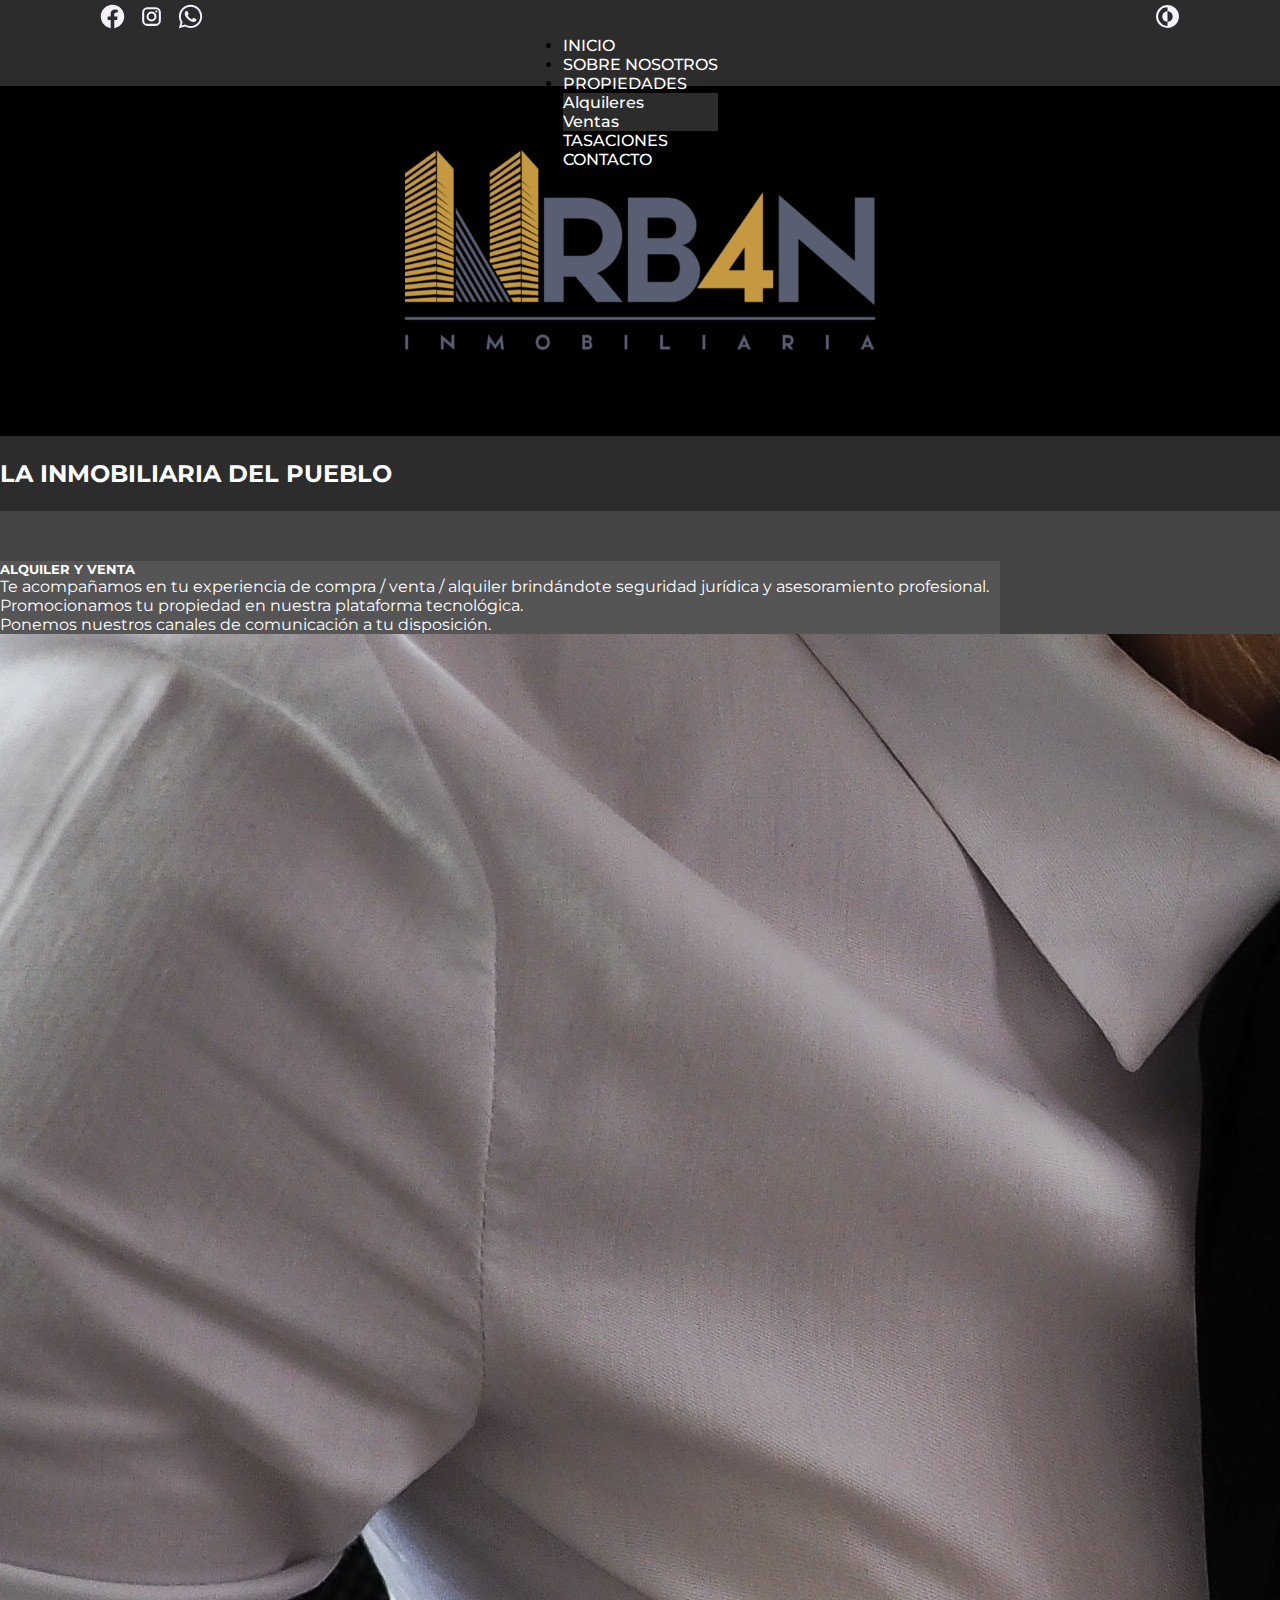
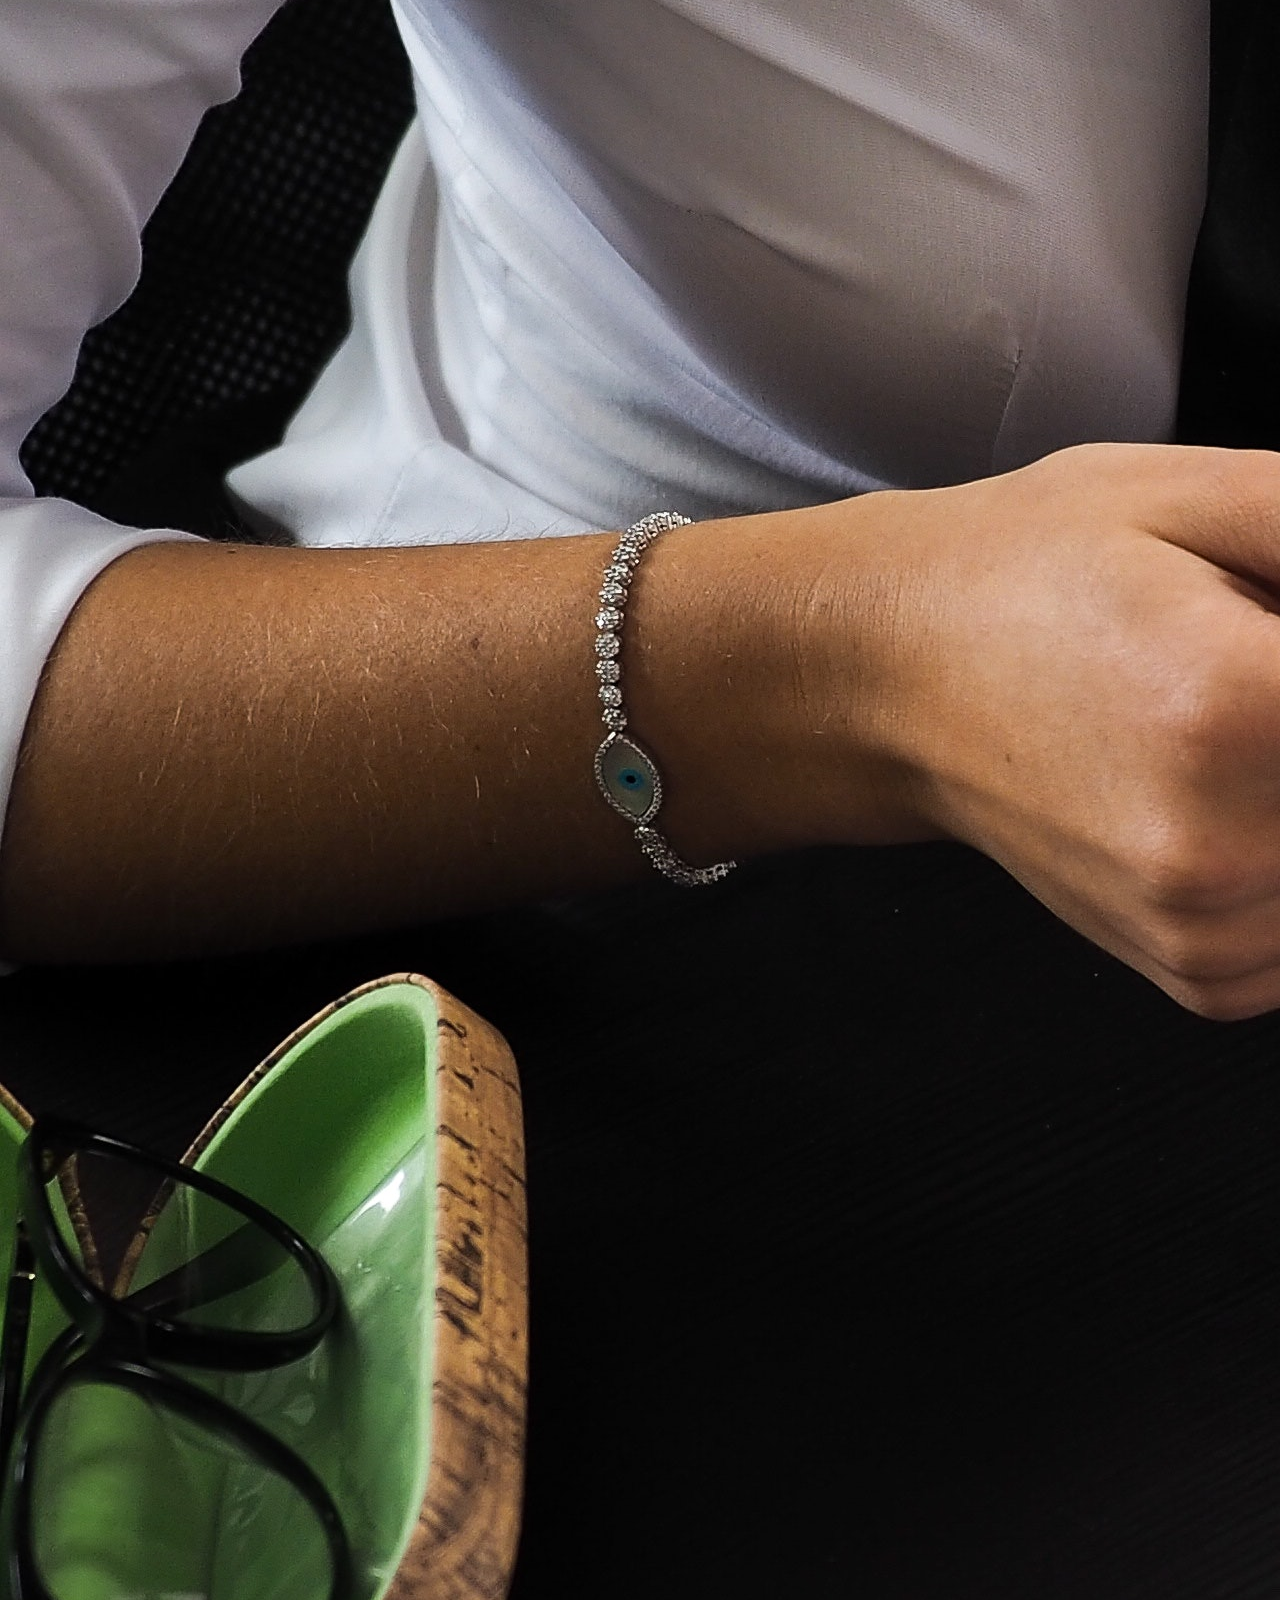
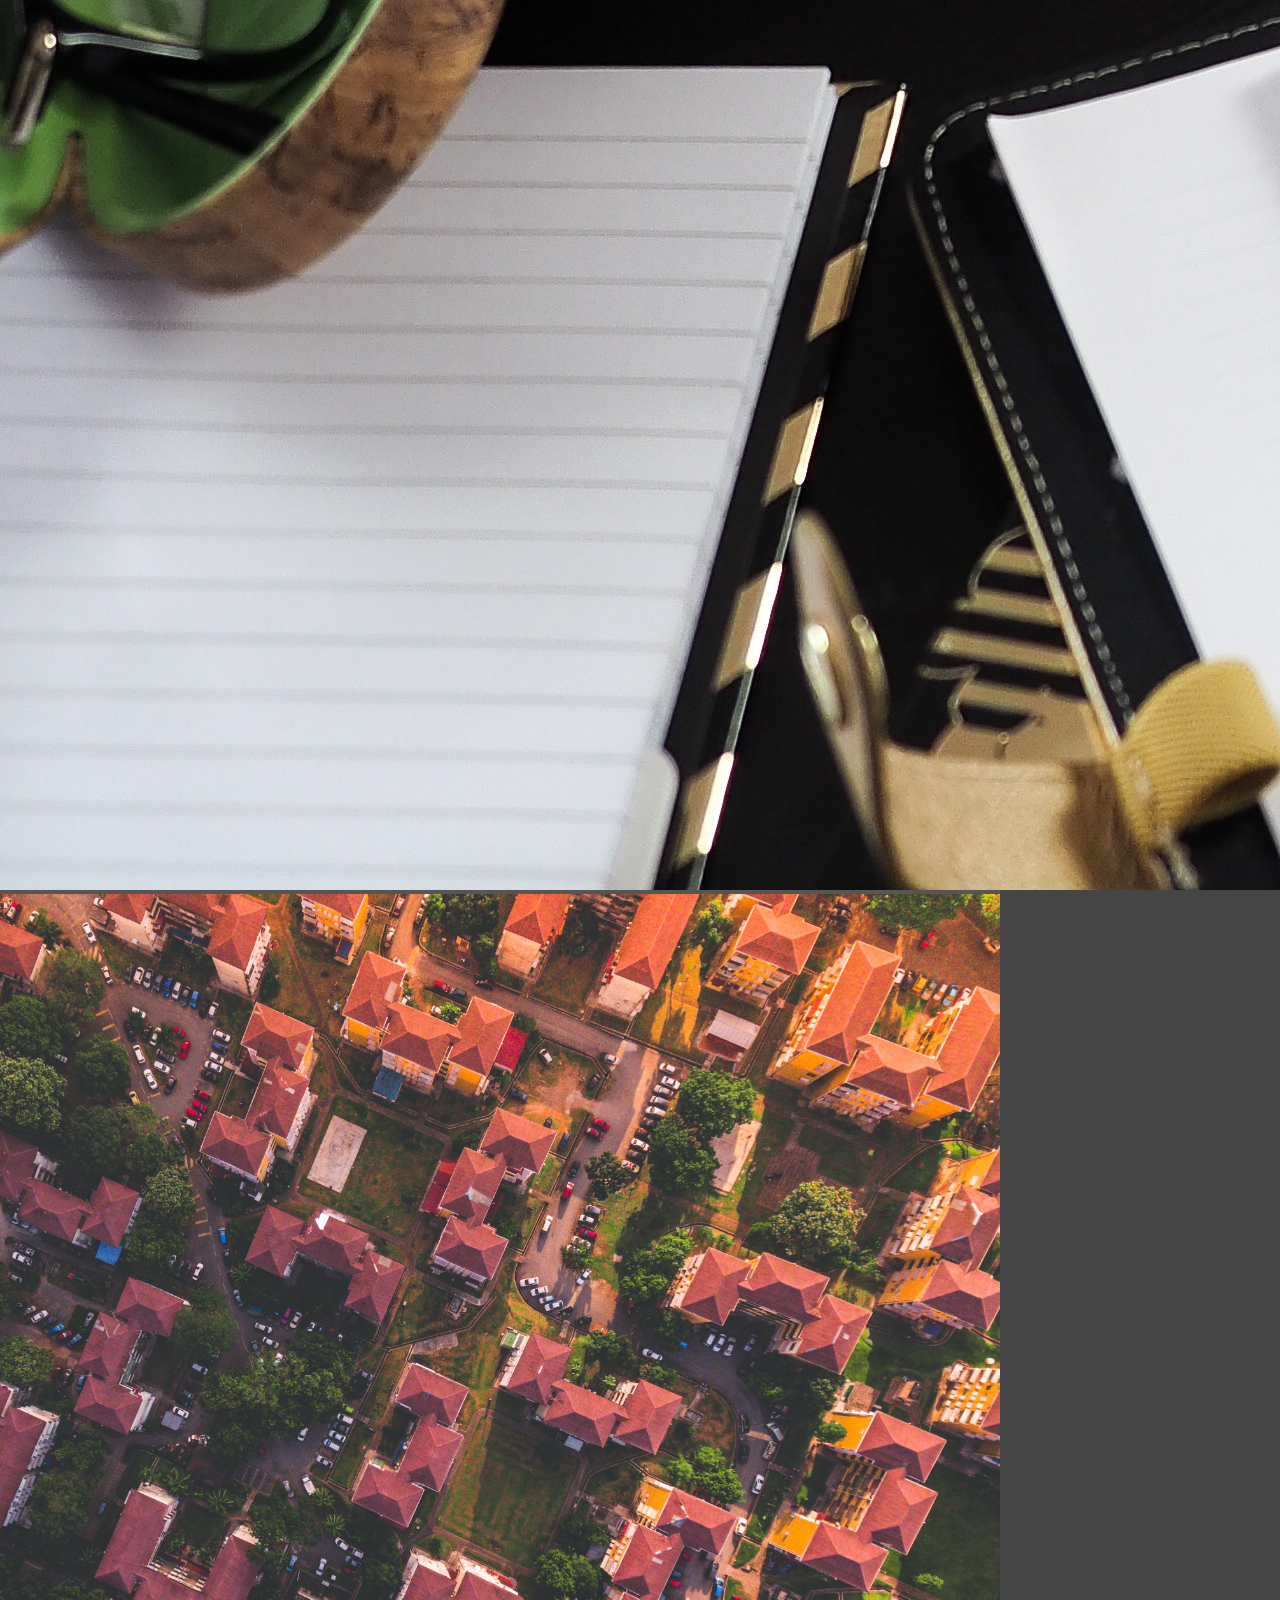
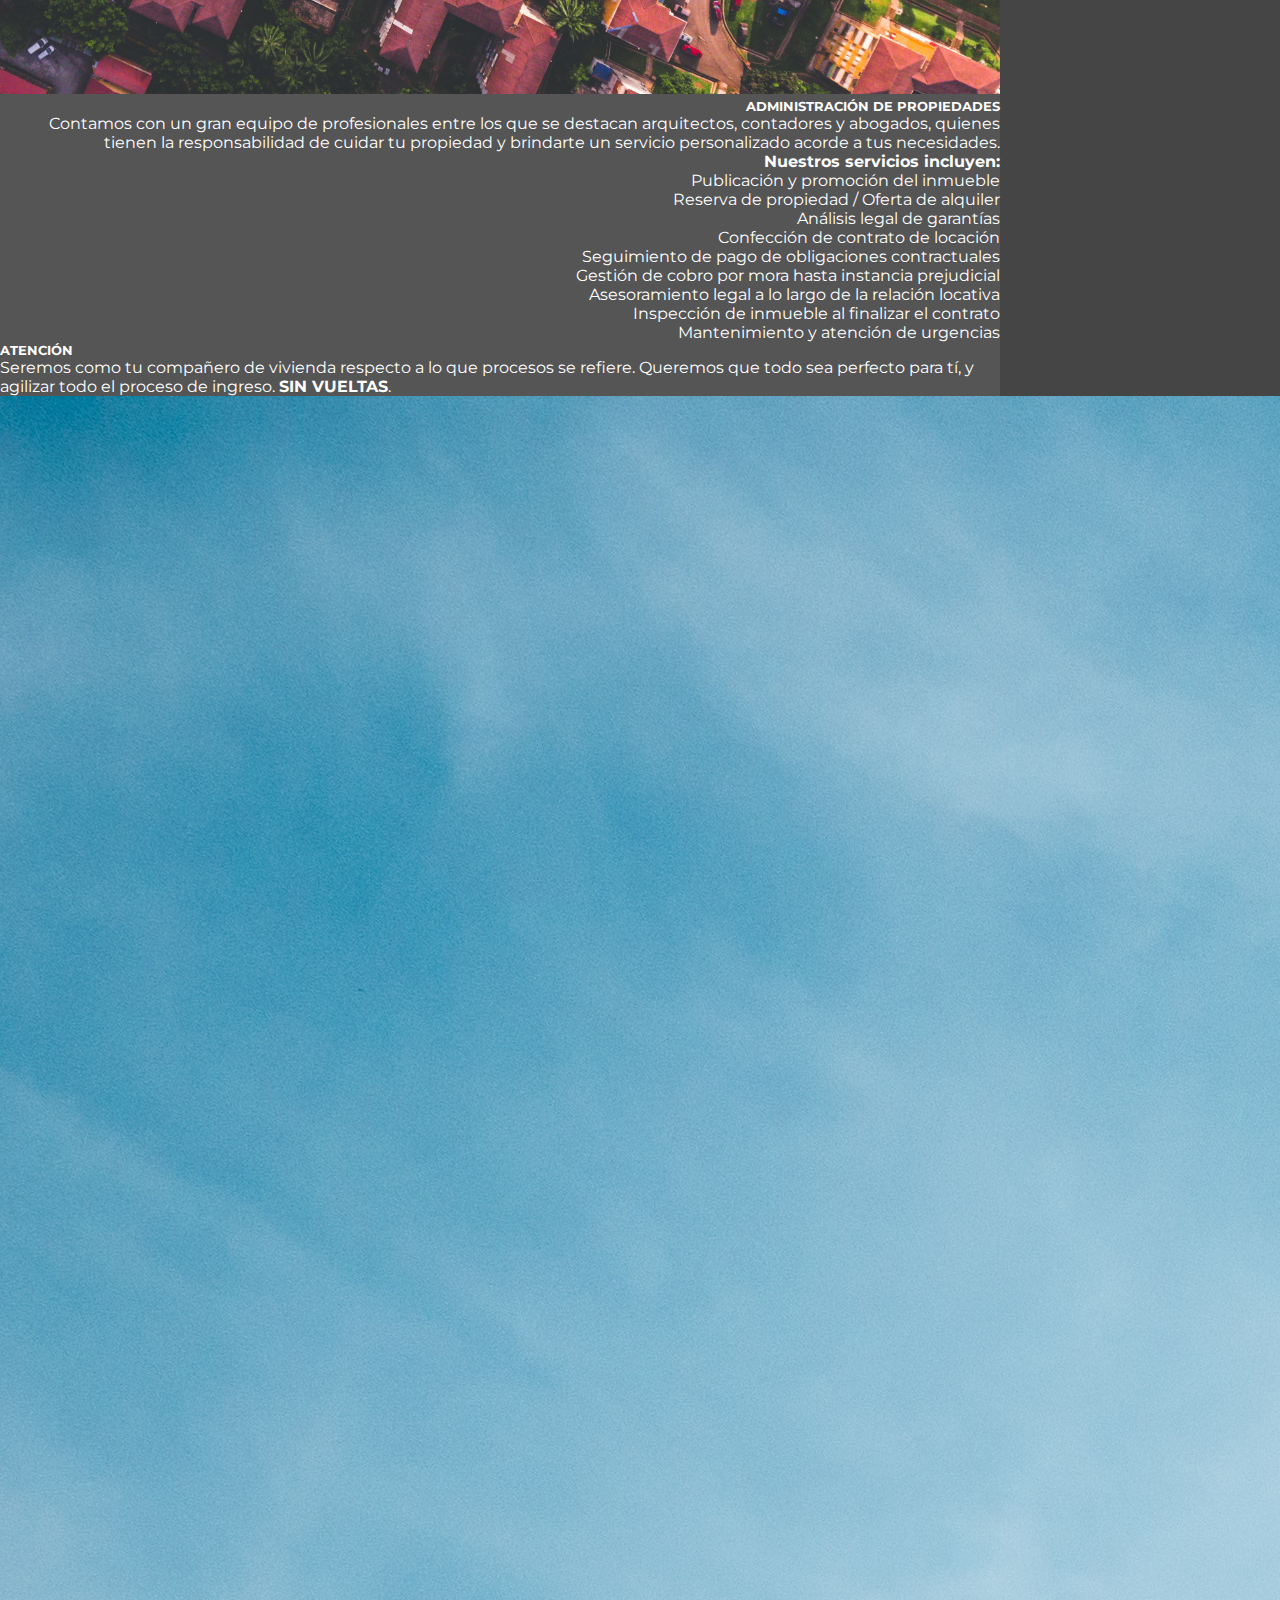
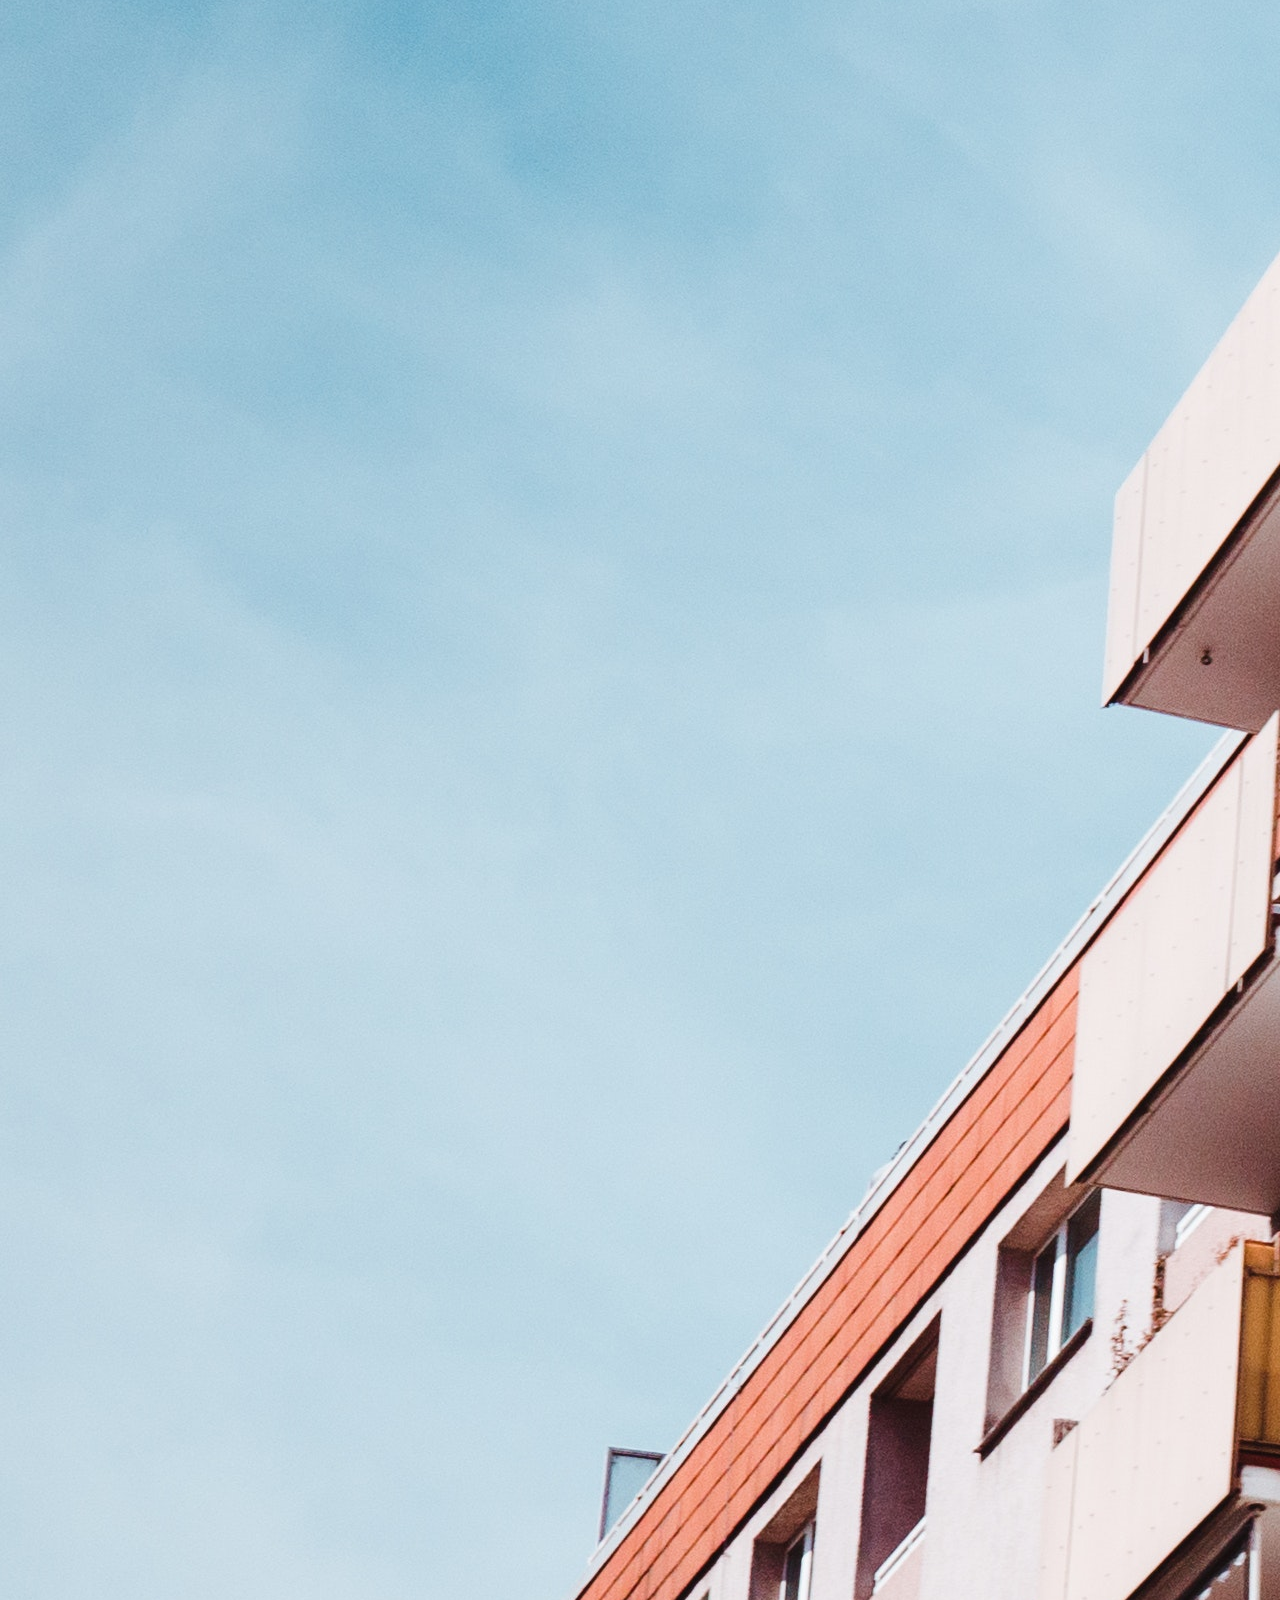
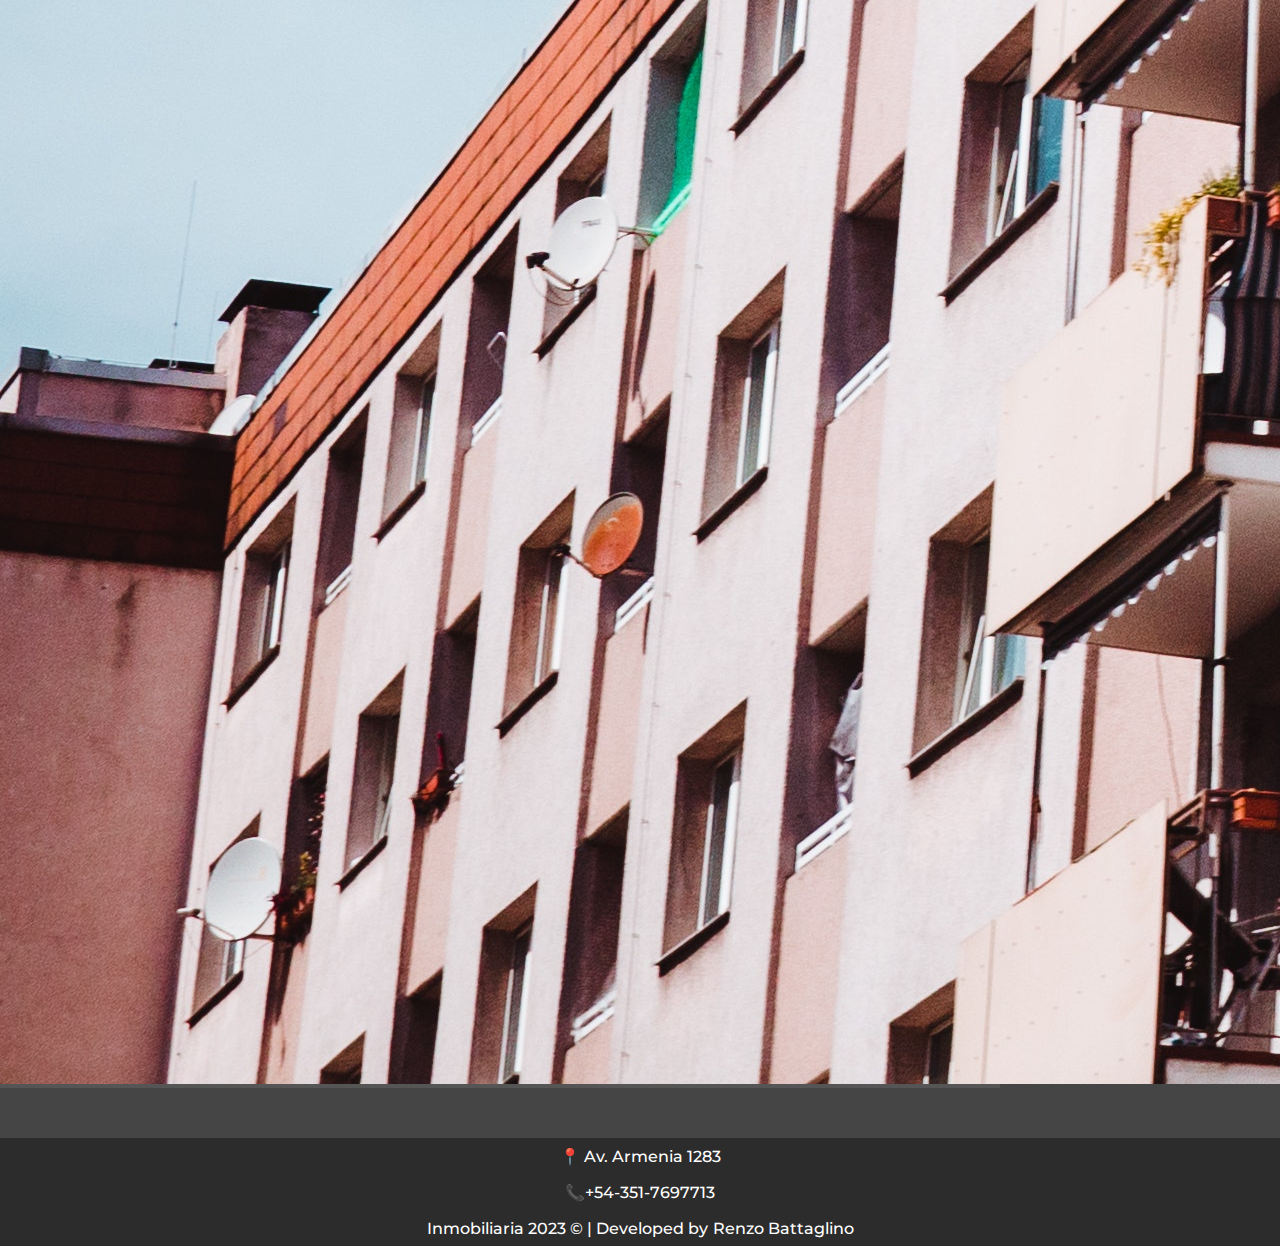
==== index.html @ ac4e5412 "Index w/ BS + main header/footer" ====
<!DOCTYPE html>
<html lang="en">
  <head>
    <meta charset="UTF-8" />
    <meta http-equiv="X-UA-Compatible" content="IE=edge" />
    <meta name="viewport" content="width=device-width, initial-scale=1" />
    <title>Inmobiliaria</title>
    <link rel="stylesheet" href="./css/styles.css" />
    <link
      href="https://cdn.jsdelivr.net/npm/bootstrap@5.3.0-alpha1/dist/css/bootstrap.min.css"
      rel="stylesheet"
      integrity="sha384-GLhlTQ8iRABdZLl6O3oVMWSktQOp6b7In1Zl3/Jr59b6EGGoI1aFkw7cmDA6j6gD"
      crossorigin="anonymous"
    />
  </head>

  <body>
    <script
      src="https://cdn.jsdelivr.net/npm/bootstrap@5.3.0-alpha1/dist/js/bootstrap.bundle.min.js"
      integrity="sha384-w76AqPfDkMBDXo30jS1Sgez6pr3x5MlQ1ZAGC+nuZB+EYdgRZgiwxhTBTkF7CXvN"
      crossorigin="anonymous"
    ></script>
    <header>
      <div class="social__wrapper">
        <div class="social__container">
          <a class="social__item" href=""
            ><img
              src="./images/icon__fb.svg"
              alt="Facebook"
              height="25"
              width="25"
          /></a>
          <a class="social__item" href=""
            ><img
              src="./images/icon__ig.svg"
              alt="Instagram"
              height="25"
              width="25"
          /></a>
          <a class="social__item" href=""
            ><img
              src="./images/icon__wh.svg"
              alt="WhatsApp"
              height="25"
              width="25"
          /></a>
        </div>
        <div class="night__container">
          <a href=""
            ><img
              src="./images/icon__dark.svg"
              alt="Modo oscuro"
              height="25"
              width="25"
          /></a>
        </div>
      </div>
      <nav class="navbar navbar-expand-md nav__wrapper">
        <div class="container-fluid nav__container">
          <button
            class="navbar-toggler"
            type="button"
            data-bs-toggle="collapse"
            data-bs-target="#navbarTogglerDemo01"
            aria-controls="navbarTogglerDemo01"
            aria-expanded="false"
            aria-label="Toggle navigation"
          >
            <span class="navbar-toggler-icon"></span>
          </button>
          <div
            class="collapse navbar-collapse justify-content-center"
            id="navbarTogglerDemo01"
          >
            <ul class="navbar-nav mb-2 mb-lg-0">
              <li class="nav-item">
                <a class="nav-link" href="./index.html">INICIO</a>
              </li>
              <li class="nav-item">
                <a class="nav-link" href="./pages/sobre-nosotros.html"
                  >SOBRE NOSOTROS</a
                >
              </li>
              <li class="nav-item dropdown">
                <a
                  class="nav-link dropdown-toggle"
                  href="#"
                  role="button"
                  data-bs-toggle="dropdown"
                  aria-expanded="false"
                >
                  PROPIEDADES
                </a>
                <ul class="dropdown-menu">
                  <li><a class="dropdown-item" href="#">Alquileres</a></li>
                  <li><a class="dropdown-item" href="#">Ventas</a></li>
                </ul>
              </li>

              <li class="nav-item">
                <a class="nav-link" href="./pages/tasaciones.html"
                  >TASACIONES</a
                >
              </li>
              <li class="nav-item">
                <a class="nav-link" href="./pages/contacto.html">CONTACTO</a>
              </li>
            </ul>
          </div>
        </div>
      </nav>
      <div class="hero">
        <div class="hero__background"></div>
        <img
          class="hero__logo img-fluid"
          src="./images/hero__logo.png"
          alt="Logo"
          height="200"
          width="500"
        />
      </div>
      <div class="prop__wrapper">
        <div class="container-fluid">
          <p class="wrapper__title fs-4">LA INMOBILIARIA DEL PUEBLO</p>
        </div>
      </div>
    </header>
    <main class="container-fluid page__container justify-content-center">
      <div class="card mb-3 card-bg" style="max-width: 1000px">
        <div class="row g-0">
          <div class="col-md-8">
            <div class="card-body">
              <h5 class="card-title">ALQUILER Y VENTA</h5>
              <ul>
                <li class="card-text">
                  Te acompañamos en tu experiencia de compra / venta / alquiler
                  brindándote seguridad jurídica y asesoramiento profesional.
                </li>
                <li class="card-text">
                  Promocionamos tu propiedad en nuestra plataforma tecnológica.
                </li>
                <li class="card-text">
                  Ponemos nuestros canales de comunicación a tu disposición.
                </li>
              </ul>
            </div>
          </div>
          <div class="col-md-4">
            <img
              src="./images/card1__image.jpg"
              class="img-fluid rounded-start"
              alt="..."
            />
          </div>
        </div>
      </div>
      <div class="card mb-3 card-bg" style="max-width: 1000px">
        <div class="row g-0">
          <div class="col-md-4">
            <img
              src="./images/card2__image.jpg"
              class="rounded-start img-full"
              alt="..."
            />
          </div>
          <div class="col-md-8">
            <div class="card-body">
              <h5 class="card-title text-align-right">
                ADMINISTRACIÓN DE PROPIEDADES
              </h5>
              <p class="card-text text-align-right">
                Contamos con un gran equipo de profesionales entre los que se
                destacan arquitectos, contadores y abogados, quienes tienen la
                responsabilidad de cuidar tu propiedad y brindarte un servicio
                personalizado acorde a tus necesidades.
              </p>
              <p class="card-text text-align-right">
                <strong>Nuestros servicios incluyen:</strong>
              </p>
              <ul class="text-align-right">
                <li class="card-text">Publicación y promoción del inmueble</li>
                <li class="card-text">
                  Reserva de propiedad / Oferta de alquiler
                </li>
                <li class="card-text">Análisis legal de garantías</li>
                <li class="card-text">Confección de contrato de locación</li>
                <li class="card-text">
                  Seguimiento de pago de obligaciones contractuales
                </li>
                <li class="card-text">
                  Gestión de cobro por mora hasta instancia prejudicial
                </li>
                <li class="card-text">
                  Asesoramiento legal a lo largo de la relación locativa
                </li>
                <li class="card-text">
                  Inspección de inmueble al finalizar el contrato
                </li>
                <li class="card-text">Mantenimiento y atención de urgencias</li>
              </ul>
            </div>
          </div>
        </div>
      </div>
      <div class="card mb-3 card-bg" style="max-width: 1000px">
        <div class="row g-0">
          <div class="col-md-8">
            <div class="card-body">
              <h5 class="card-title">ATENCIÓN</h5>
              <p class="card-text text-align-left">
                Seremos como tu compañero de vivienda respecto a lo que procesos
                se refiere. Queremos que todo sea perfecto para tí, y agilizar
                todo el proceso de ingreso. <strong>SIN VUELTAS</strong>.
              </p>
            </div>
          </div>
          <div class="col-md-4">
            <img
              src="./images/card3__image.jpg"
              class="img-fluid rounded-start"
              alt="..."
            />
          </div>
        </div>
      </div>
    </main>
    <footer class="container-fluid">
      <div class="row">
        <div class="col-md-6 info__wrapper">
          <p class="info__text">📍 Av. Armenia 1283</p>
        </div>
        <div class="col-md-6 info__wrapper">
          <p class="info__text">📞+54-351-7697713</p>
        </div>
        <div class="col-md-12 copyright__wrapper">
          <p class="footer__text">Inmobiliaria 2023 © | Developed by</p>
          <a
            href="https://www.linkedin.com/in/renzo-luis-battaglino-a5a329191/"
            target="_blank"
            >Renzo Battaglino</a
          >
        </div>
      </div>
    </footer>
  </body>
</html>
---- css/styles.css ----
@import url('https://fonts.googleapis.com/css2?family=Montserrat:wght@500;700&display=swap');

* {
    margin: 0;
    padding: 0;
    box-sizing: border-box;
    font-family: Montserrat, serif;
}

.social__wrapper {
    background-color: #2c2c2c;
    height: 36px;
    display: flex;
    justify-content: space-between;
}

.social__container {
    align-self: center;
    margin: 0 0 0 100px;
}

.social__item {
    height: 10px;
    width: 10px;
    color: #fff;
    padding: 0 10px 0 0;
}

.night__container {
    align-self: center;
    margin: 0 100px 0 0;
}

.nav__wrapper {
    background-color: #2c2c2c;
    height: 50px;
}

.navbar-toggler {
    border: var(--bs-border-width) solid rgba(255, 255, 255, 0.25) !important;
    --bs-navbar-toggler-icon-bg: url("data:image/svg+xml,%3csvg xmlns='http://www.w3.org/2000/svg' viewBox='0 0 30 30'%3e%3cpath stroke='rgba%28255, 255, 255, 0.55%29' stroke-linecap='round' stroke-miterlimit='10' stroke-width='2' d='M4 7h22M4 15h22M4 23h22'/%3e%3c/svg%3e") !important;
    margin-bottom: 5px !important;
    --bs-navbar-color: #C59942 !important;
}

.nav__container {
    background-color: #2c2c2c;
    margin: 0 auto;
    display: flex;
    align-items: center;
    justify-content: center;
    z-index: 1;
}

.nav__container li a {
    text-decoration: none;
    cursor: pointer;
    font-family: Montserrat, serif;
    font-weight: 500;
    color: #fff;
    transition: .25s;
}

.nav__container li a:hover {
    color: #C59942;
    cursor: pointer;
}

.dropdown-menu {
    background-color: #2c2c2c !important;
}

.hero {
    display: flex;
    height: 350px;
    justify-content: center;
    background-color: black;
}

.hero__background {
    height: 100%;
    width: 100%;
    background-image: url("../images/hero__background.jpg");
    background-size: cover;
    filter: blur(5px);
    opacity: 20%;
}

.hero__logo {
    position: absolute;
    top: 250px;
    left: 50%;
    transform: translate(-50%, -50%);
    padding: 0 15px 0 15px;
}

.prop__wrapper {
    background-color: #2c2c2c;
    height: 75px;
    display: flex;
    align-items: center;
    justify-content: space-between;
}

.prop__wrapper select {
    appearance: none;
    border: none;
    color: white;
    font-family: Montserrat, serif;
    font-weight: 700;
    font-size: 2rem;
    display: flex;
    text-align: center;
    background-color: #C59942;
    height: 100%;
    width: 375px;
}

.prop__wrapper select option {
    color: white;
    font-family: monospace;
    font-weight: 500;
    font-size: 1.25rem;
}

.prop__categories img {
    width: 50px;
    height: 50px;
    margin-right: 45px;
}

.prop__browser {
    display: flex;
    align-items: center;
    justify-content: space-between;
    padding: 10px 20% 10px 0;
}

.prop__browser__bar {
    width: 100%;
    height: 50px;
    background: #D9D9D9;
    display: flex;
    align-items: center;
    border-radius: 60px;
    padding: 10px 50px;
}

.prop__browser__bar input {
    background: transparent;
    flex: 1;
    border: 0;
    outline: none;
    padding: 24px 24px 24px 0px;
    font-family: Montserrat, serif;
    font-weight: 500;
    text-align: left;
}

.prop__browser__bar button img {
    width: 25px;
}

.prop__browser__bar button {
    display: flex;
    align-items: center;
    background-color: #2c2c2c;
    border: 0;
    border-radius: 50%;
    height: 35px;
    cursor: pointer;
}

.page__container {
    background-color: #454545;
    display: flex;
    flex-wrap: wrap;
    padding: 50px 0;
}

.card-bg {
    background-color: #555555 !important;
    transition: .25s;
}

.card:hover {
    background-color: #656565 !important; 
    color: #C59942 !important;
}

.card-body {
    color: #fff !important;
}

.card-title {
    font-family: Montserrat, serif;
    font-weight: 700;
}

.img-full {
    max-width: 100%;
    height: 100%;
    object-fit: cover;
}

.text-align-right {
    text-align: right;
}

.text-align-left {
    text-align: left;
}

.prop__item {
    display: flex;
    flex-wrap: wrap;
    justify-content: center;
    width: 275px;
    height: 350px;
    margin: 15px 15px;
    border-radius: 20px;
    background: #D9D9D9;
}

.prop__item img {
    border-radius: 20px 20px 0 0;
    height: 65%;
    width: 100%;
    background-size: cover;
}

.prop__item__price {
    font-family: Montserrat, serif;
    font-weight: 700;
    font-size: 1.25rem;
    margin: 5px auto;
}

.prop__item__desc {
    font-family: Montserrat, serif;
    font-weight: 500;
    text-align: center;
    padding: 0 10px;
    margin: 5px auto;
}

.prop__item button {
    font-family: Montserrat, serif;
    font-weight: 500;
    background-color: #C59942;
    border: #C59942 solid 1px;
    border-radius: 10px;
    padding: 5px;
    margin: 5px 0 10px;
}

.prop__item button:hover {
    background-color: #faca68;
    border: #faca68 solid 1px;
    transition: 0.5s;
    cursor: pointer;
}

footer {
    background-color: #2c2c2c;
    height: 36px;
}

footer a {
    font-family: Montserrat, serif;
    font-weight: 500;
    color: #fff;
    padding-left: 5px;
    text-decoration: none;
}

footer a:hover {
    color: #C59942;
    cursor: pointer;
}

.footer__text {
    font-family: Montserrat, serif;
    font-weight: 500;
    color: #fff;
    margin: 0;
}

.info__wrapper {
    background-color: #2c2c2c;
    height: 36px;
    display: flex;
    justify-content: center;
    align-items: center;
    margin: 0;
}

.info__container {
    align-self: center;
}

.info__text {
    color: #fff;
    font-family: Montserrat, serif;
    font-weight: 500;
    font-size: 1rem;
    margin: 0;
}

.copyright__wrapper {
    background-color: #2c2c2c;
    height: 36px;
    display: flex;
    justify-content: center;
    align-items: center;
}

.wrapper__container {
    background-color: #2c2c2c;
    height: 75px;
    display: flex;
    align-items: center;
    justify-content: center;
}

.wrapper__title {
    font-family: Montserrat, serif;
    font-weight: 700;
    font-size: 1.5rem;
    color: #fff;
    margin: 0;
}

.section__container {
    display: flex;
    justify-content: center;
    align-items: center;
    flex-wrap: wrap;
}

.section__text {
    font-family: Montserrat, serif;
    font-weight: 500;
    font-size: 1.25rem;
    color: #fff;
}

.section__img {
    font-family: Montserrat, serif;
    font-weight: 500;
    font-size: 1.25rem;
    color: #fff;
}

.prop__container {
    display: flex;
    align-items: center;
    justify-content: center;
}

.form__container {
    display: flex;
    justify-content: center;
    align-items: center;
    flex-wrap: wrap;
    max-width: 500px;
    font-family: Montserrat, serif;
    font-weight: 500;
    font-size: 1rem;
    color: #D9D9D9;
}

.form__container input {
    margin: 10px;
    padding: 5px;
    height: 40px;
    width: 100%;
    max-width: 300px;
    background-color: #D9D9D9;
    border: none;
    border: #D9D9D9 solid 1px;
    border-radius: 10px;
}

.form__container select {
    margin: 10px;
    padding: 5px;
    height: 40px;
    width: 100%;
    max-width: 300px;
    background-color: #D9D9D9;
    color: #454545;
    border: none;
    border: #D9D9D9 solid 1px;
    border-radius: 10px;
}

.form__container textarea {
    margin: 10px;
    padding: 10px;
    height: 100px;
    width: 300px;
    min-width: 300px;
    max-width: 300px;
    min-height: 150px;
    max-height: 300px;
    background-color: #D9D9D9;
    border: none;
    border: #D9D9D9 solid 1px;
    border-radius: 10px;
}

.form__container button {
    font-family: Montserrat, serif;
    font-weight: 500;
    background-color: #C59942;
    border: #C59942 solid 1px;
    border-radius: 10px;
    padding: 5px;
    margin: 0 50px;
    height: 50px;
    width: 100px;
}

.form__container option {
    font-family: monospace;

}

.form__container button:hover {
    background-color: #faca68;
    border: #faca68 solid 1px;
    transition: 0.5s;
    cursor: pointer;
}

.form__container h1, p {
    text-align: center;
}
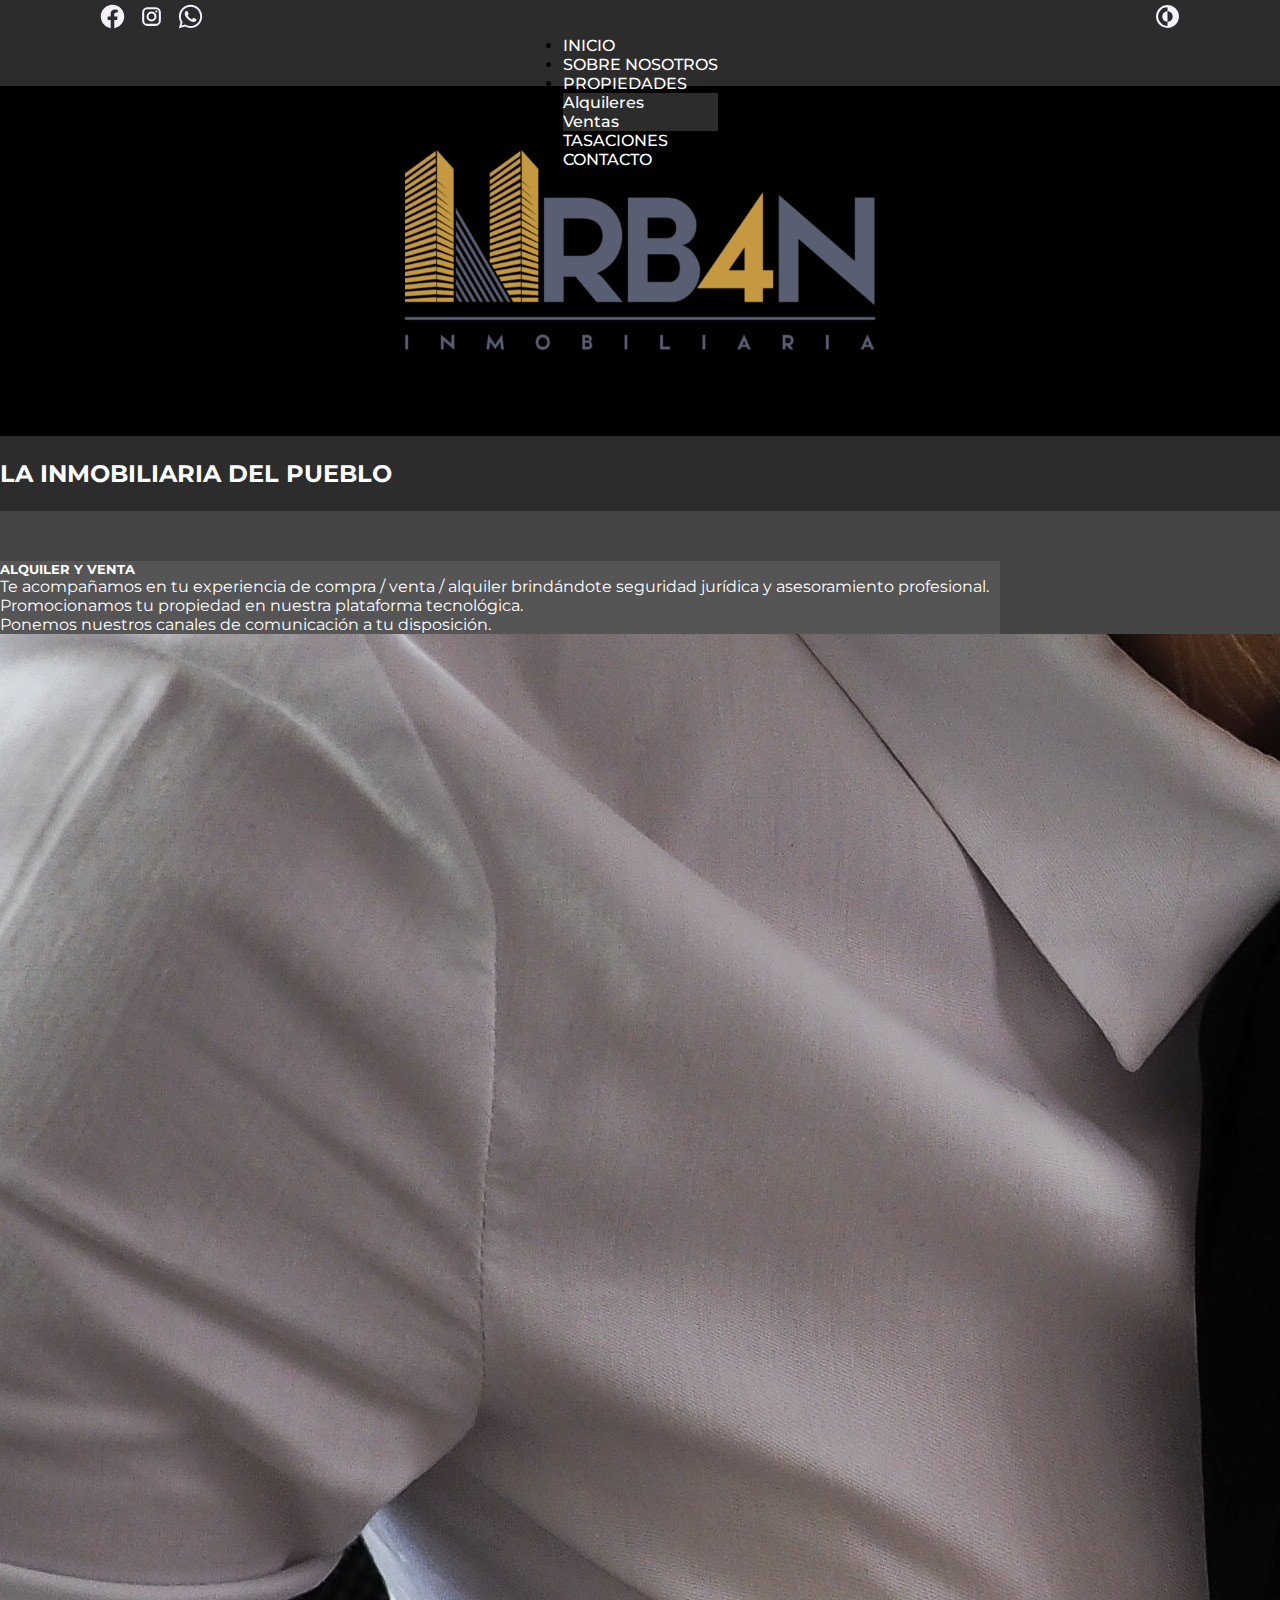
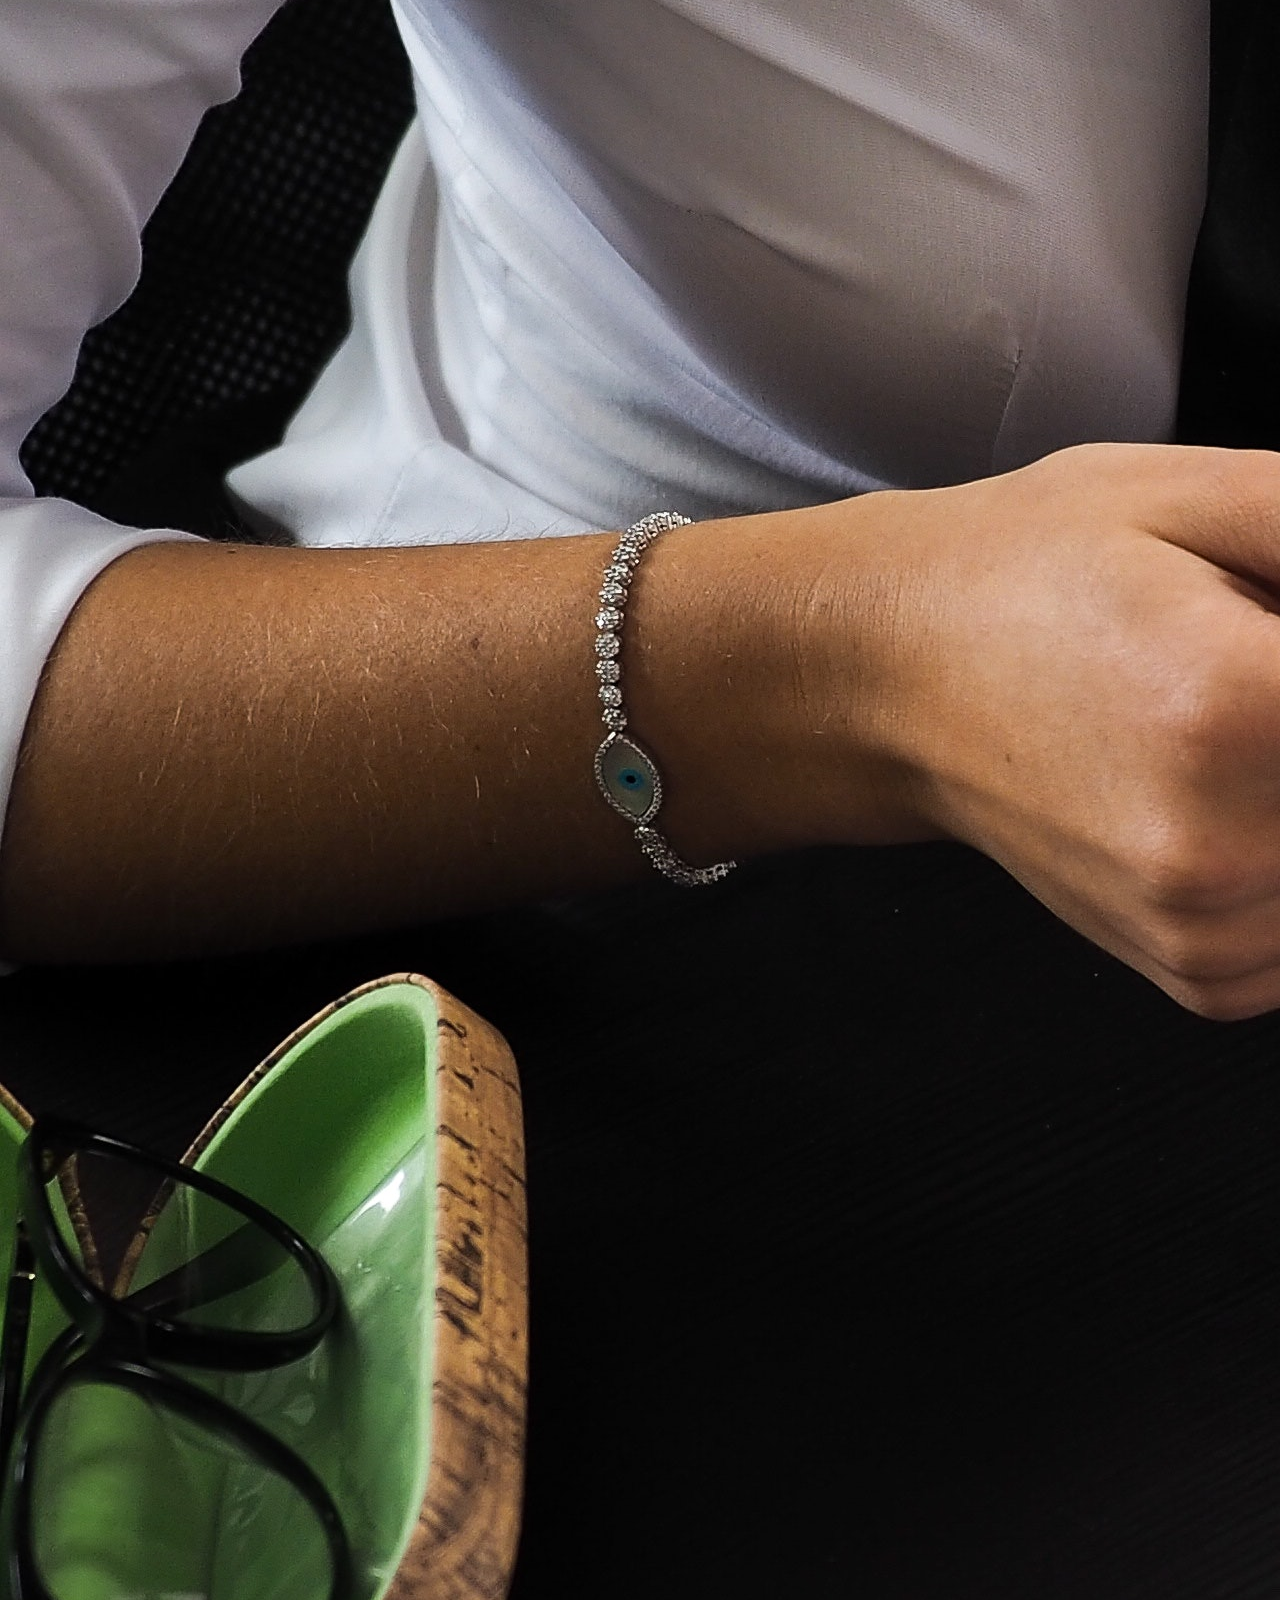
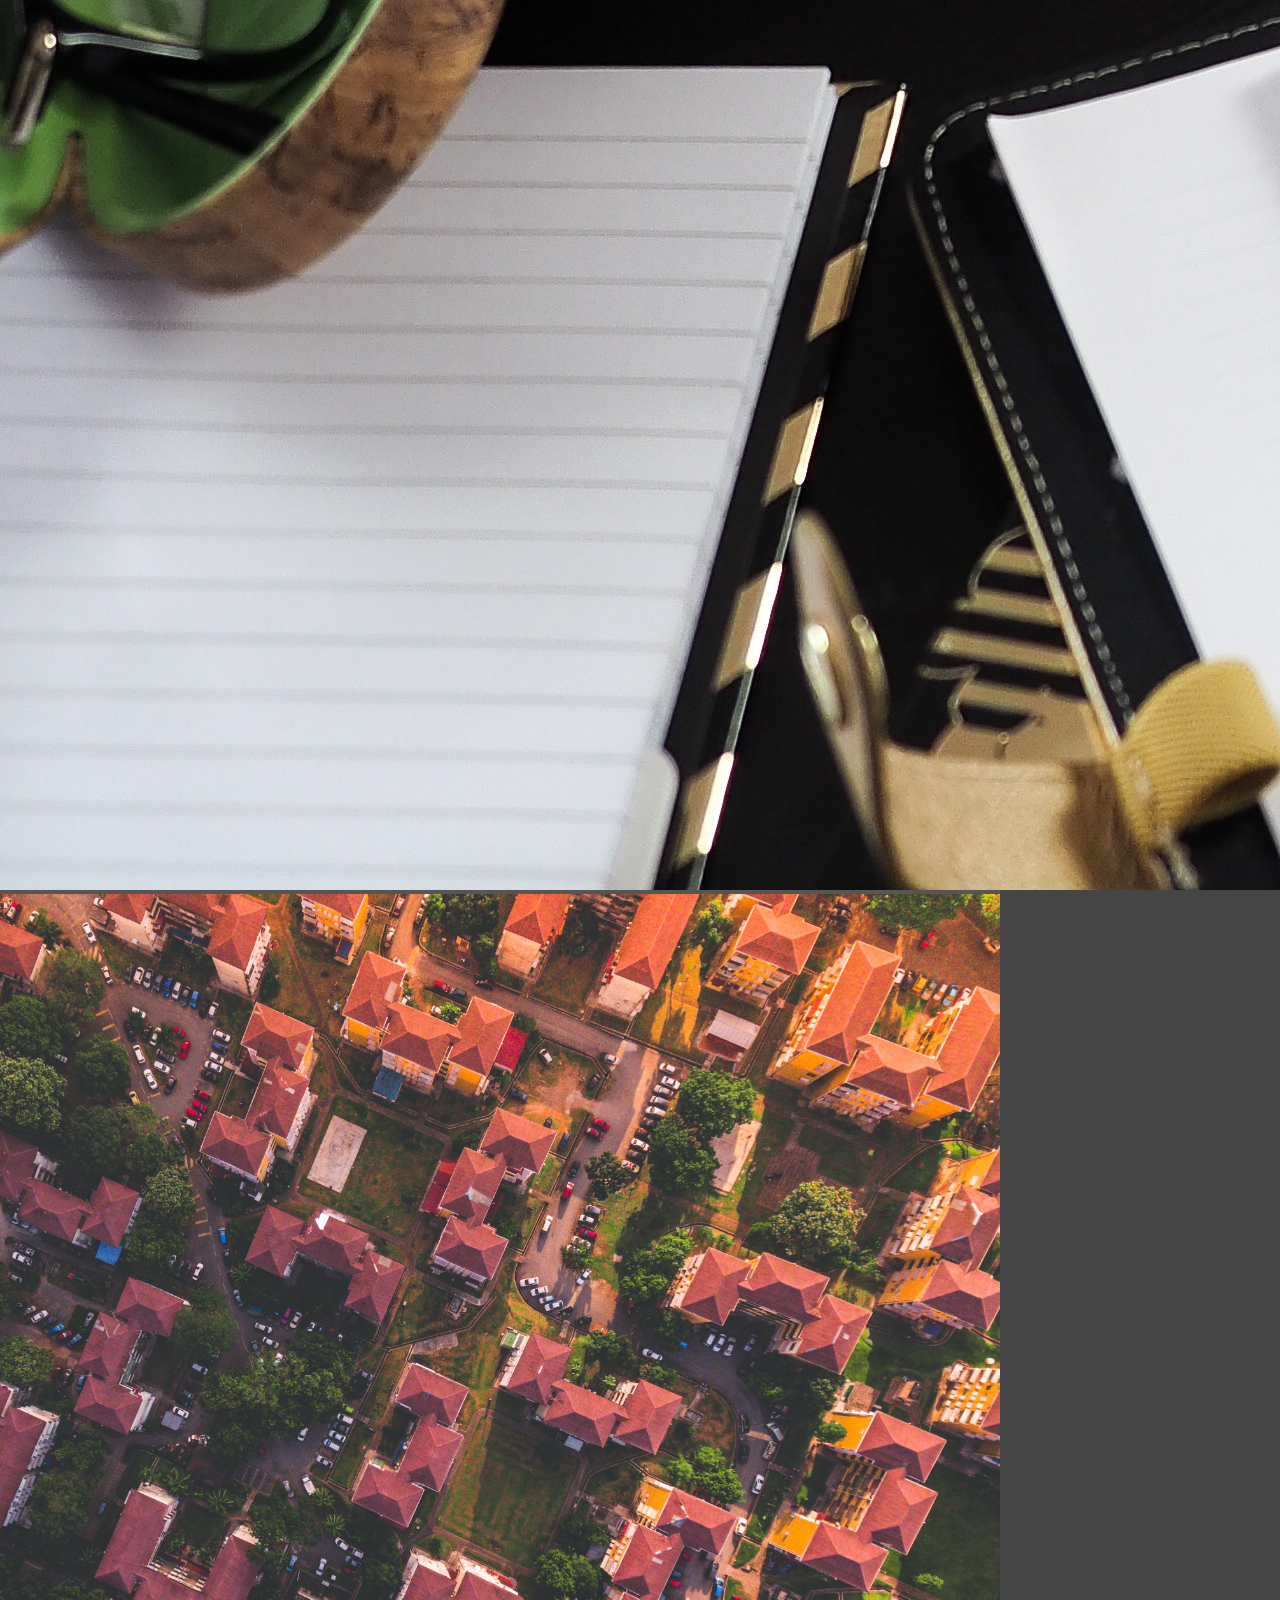
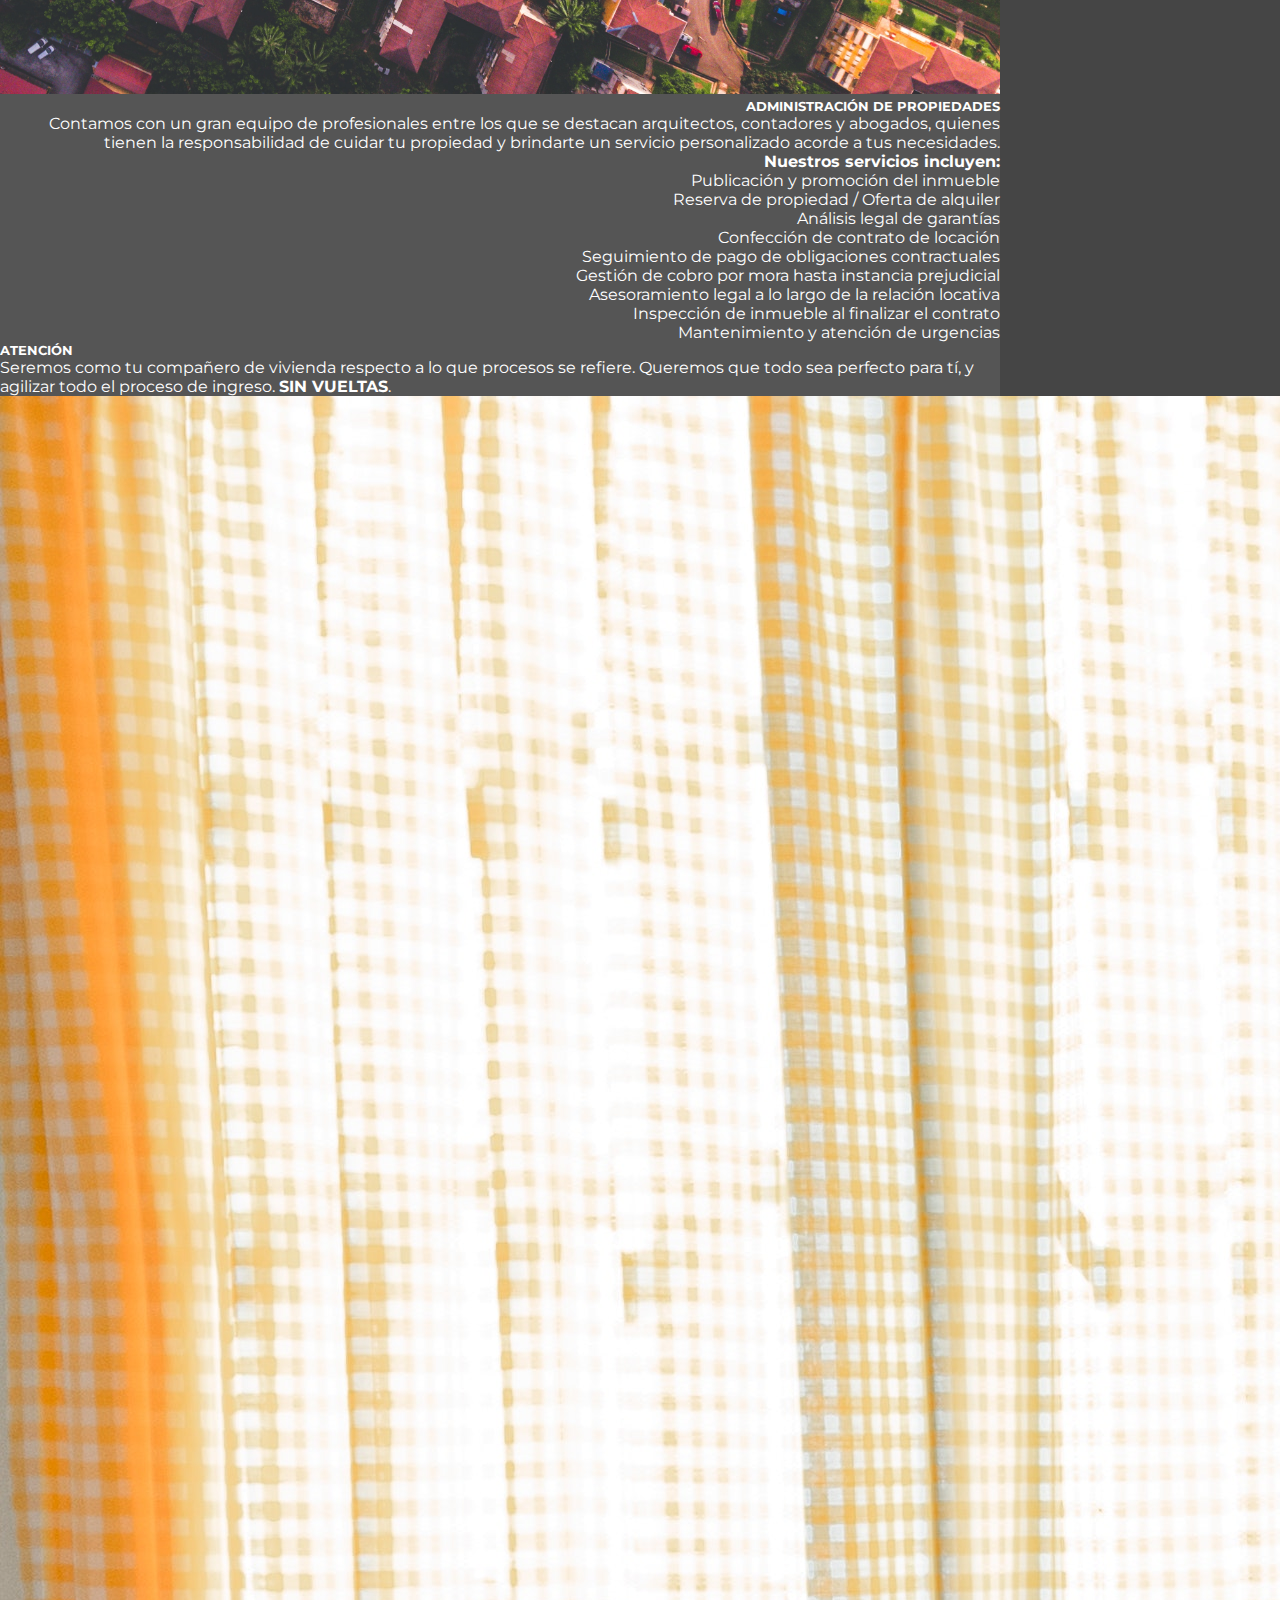
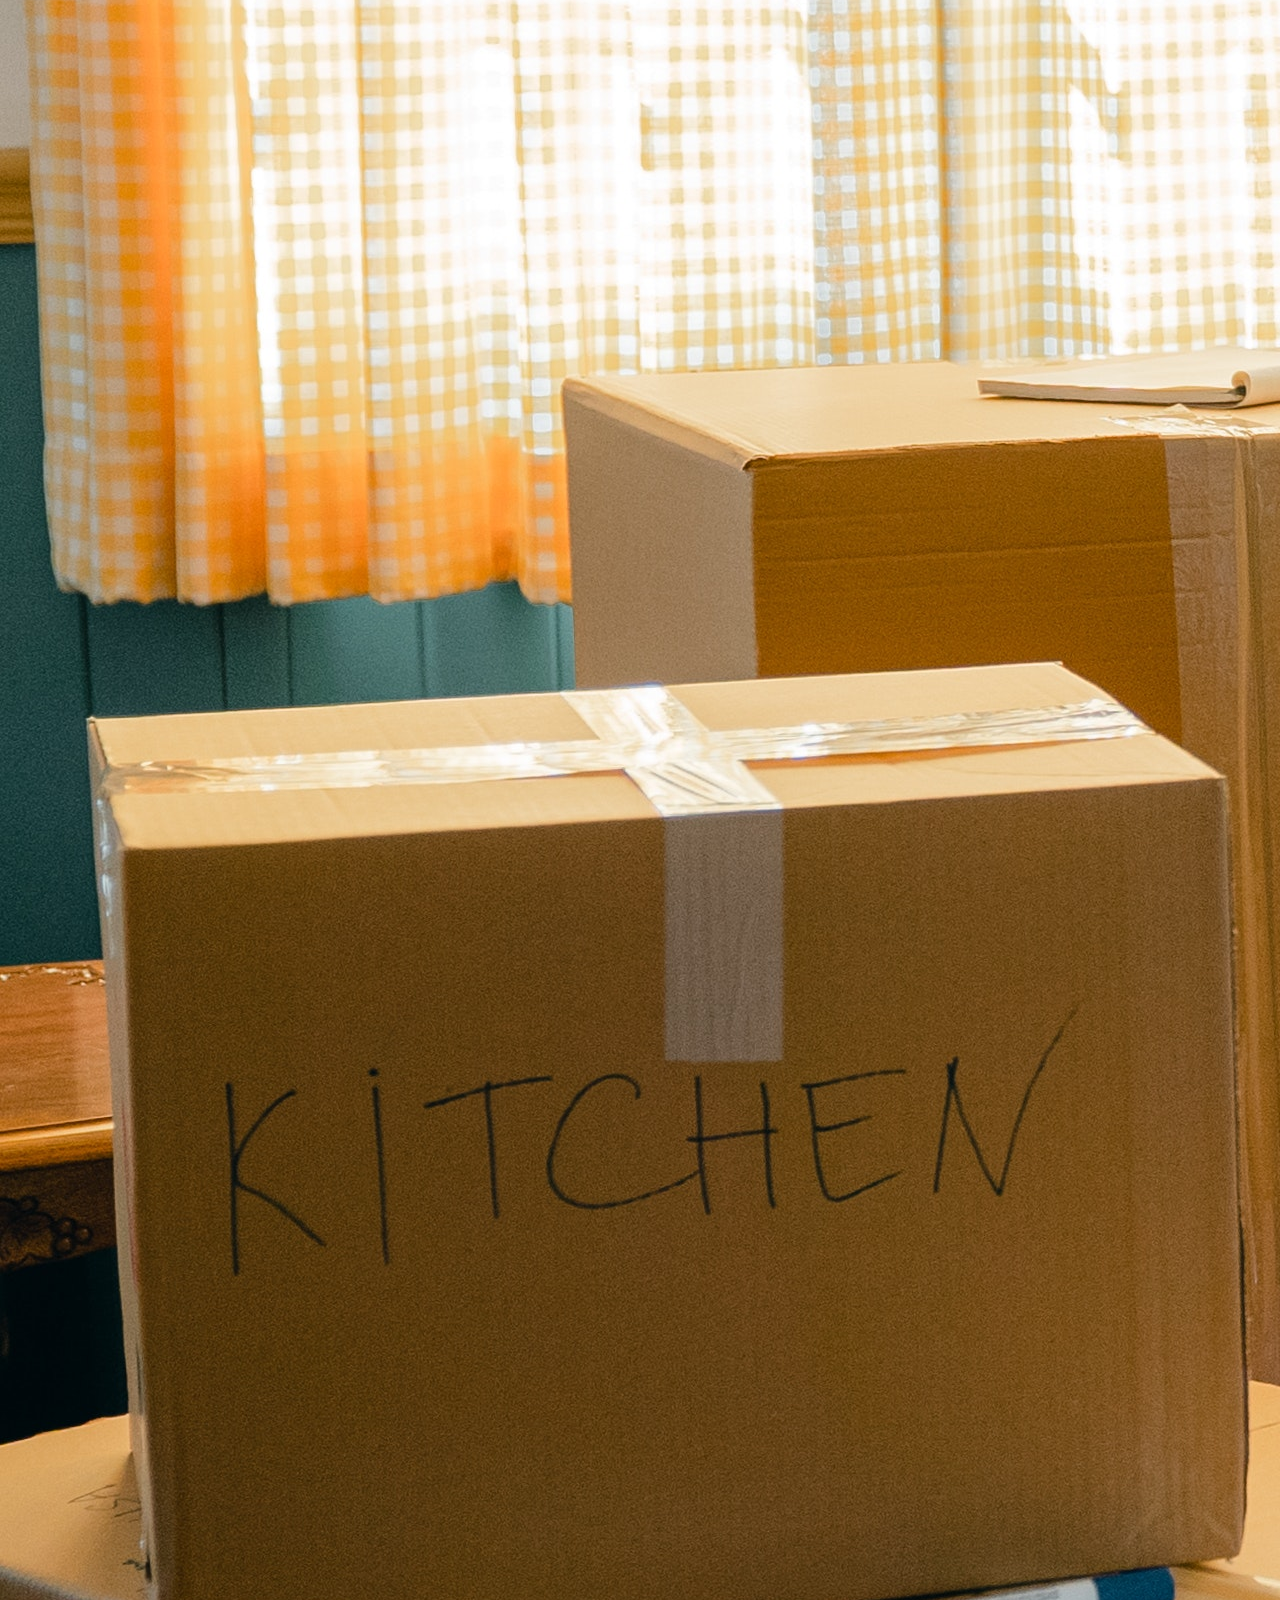
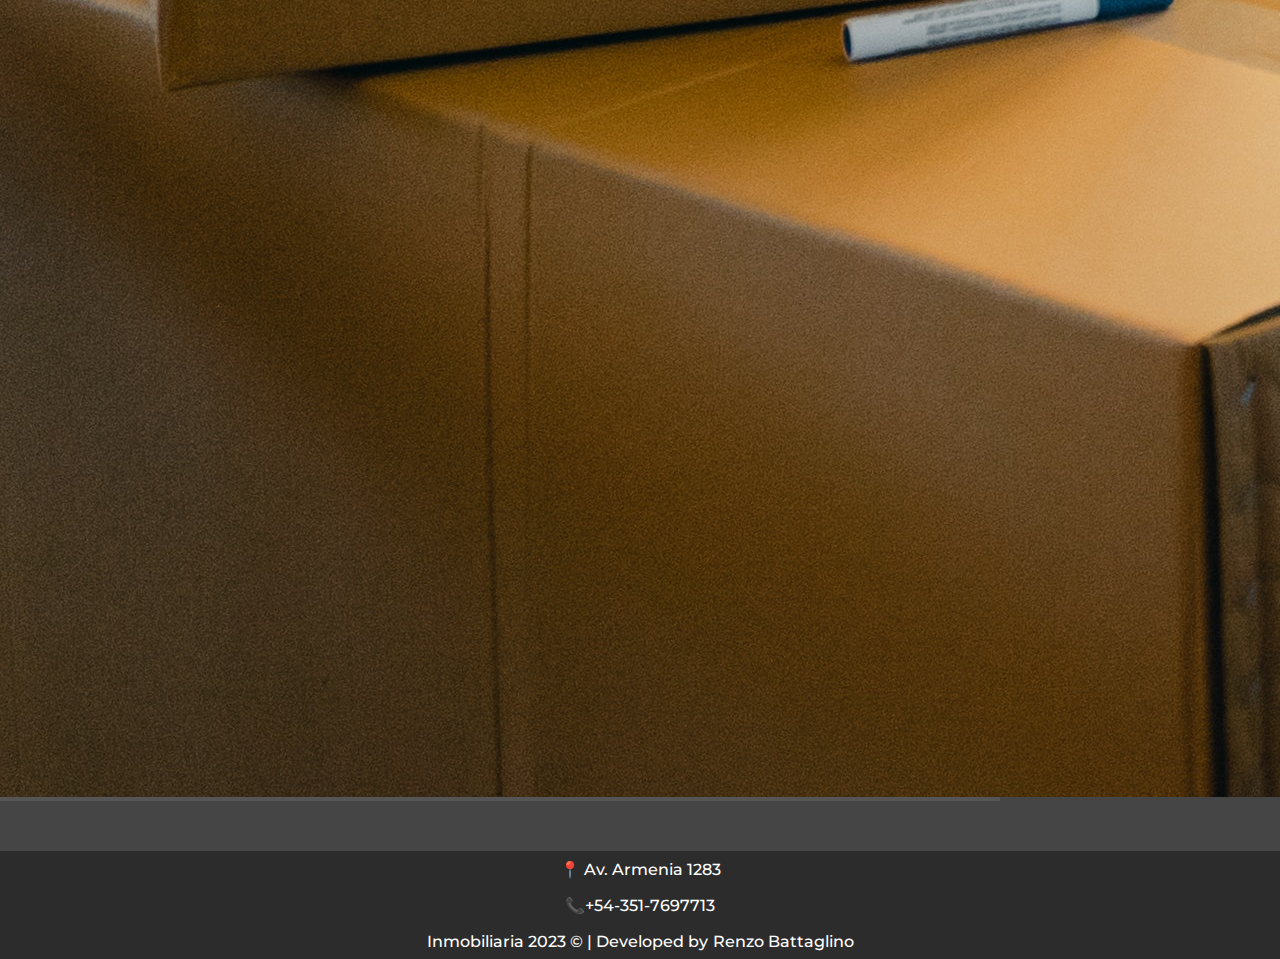
==== commit 4f4723f0: "Ajuste de imágenes" ====
--- a/index.html
+++ b/index.html
@@ -148,7 +148,7 @@
           <div class="col-md-4">
             <img
               src="./images/card1__image.jpg"
-              class="img-fluid rounded-start"
+              class="img-fluid rounded-end"
               alt="..."
             />
           </div>
@@ -216,8 +216,8 @@
           </div>
           <div class="col-md-4">
             <img
-              src="./images/card3__image.jpg"
-              class="img-fluid rounded-start"
+              src="./images/stock__image1.jpg"
+              class="img-fluid rounded-end"
               alt="..."
             />
           </div>
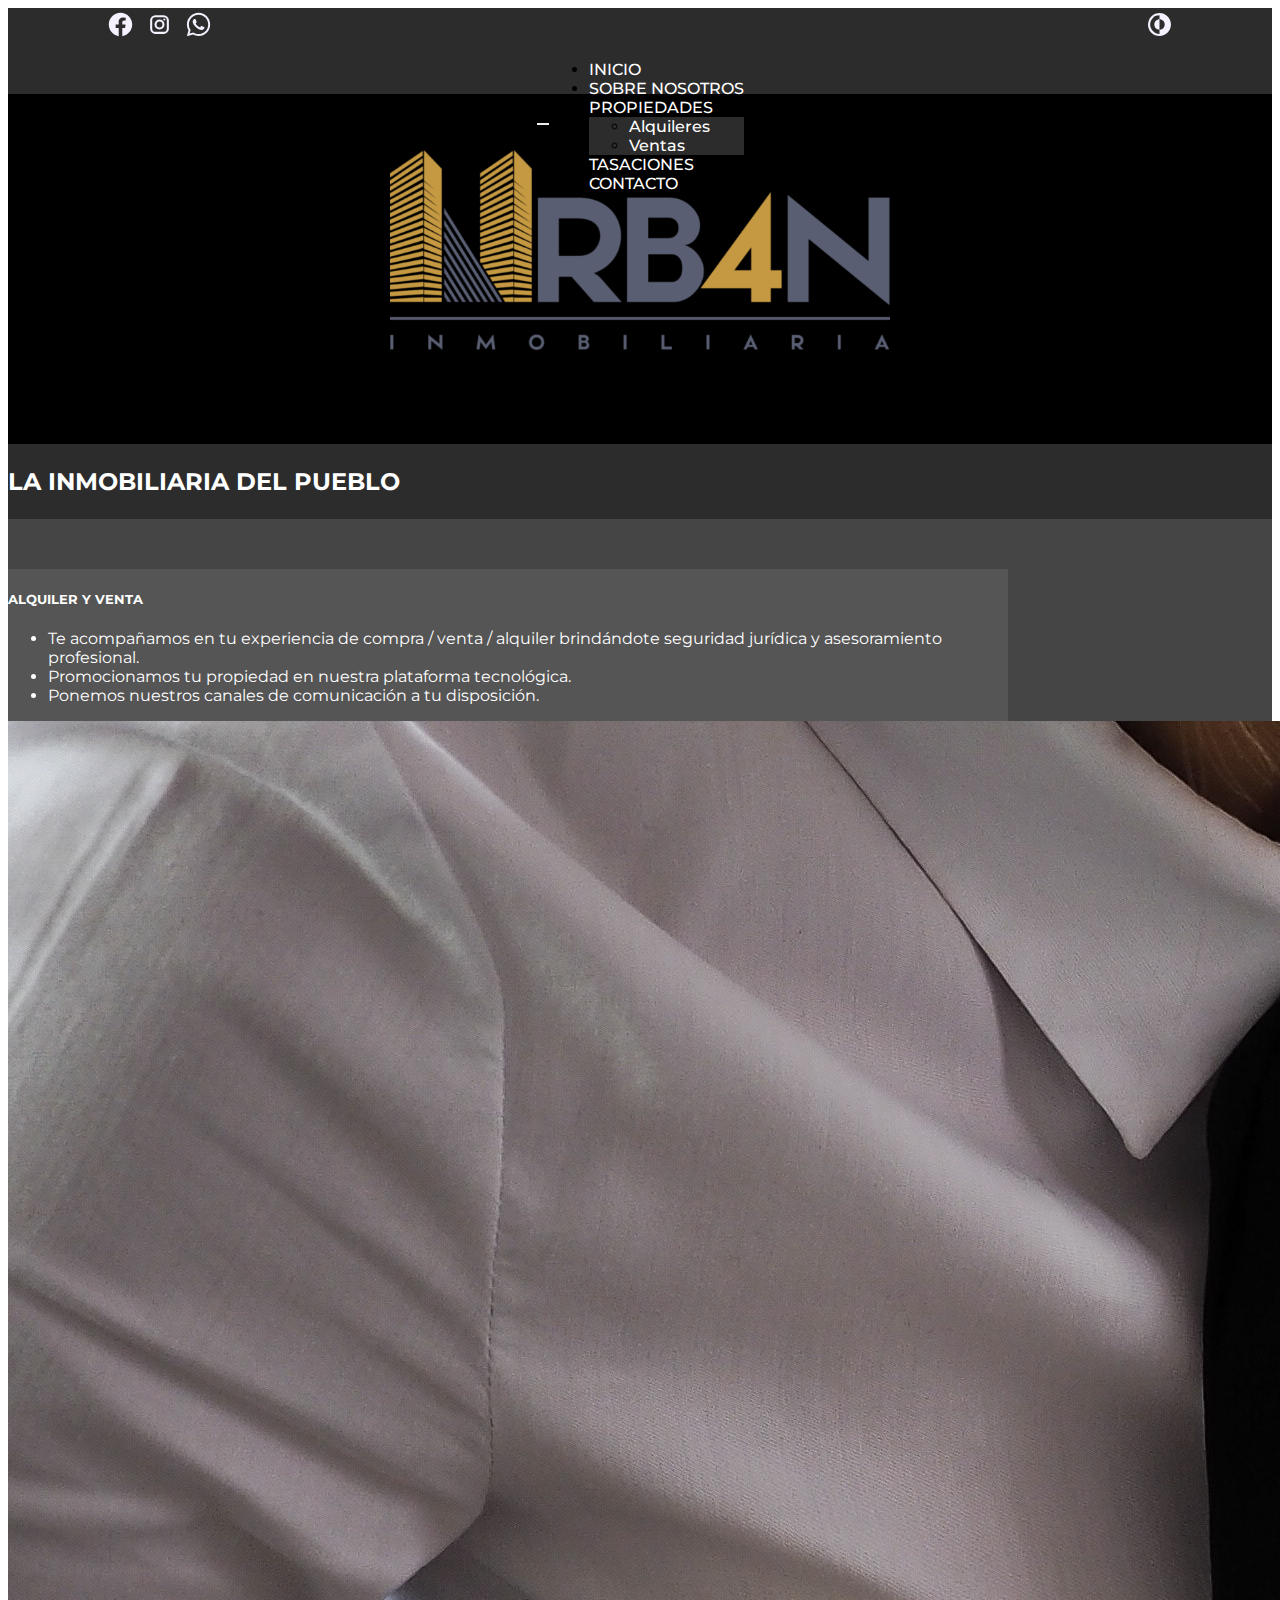
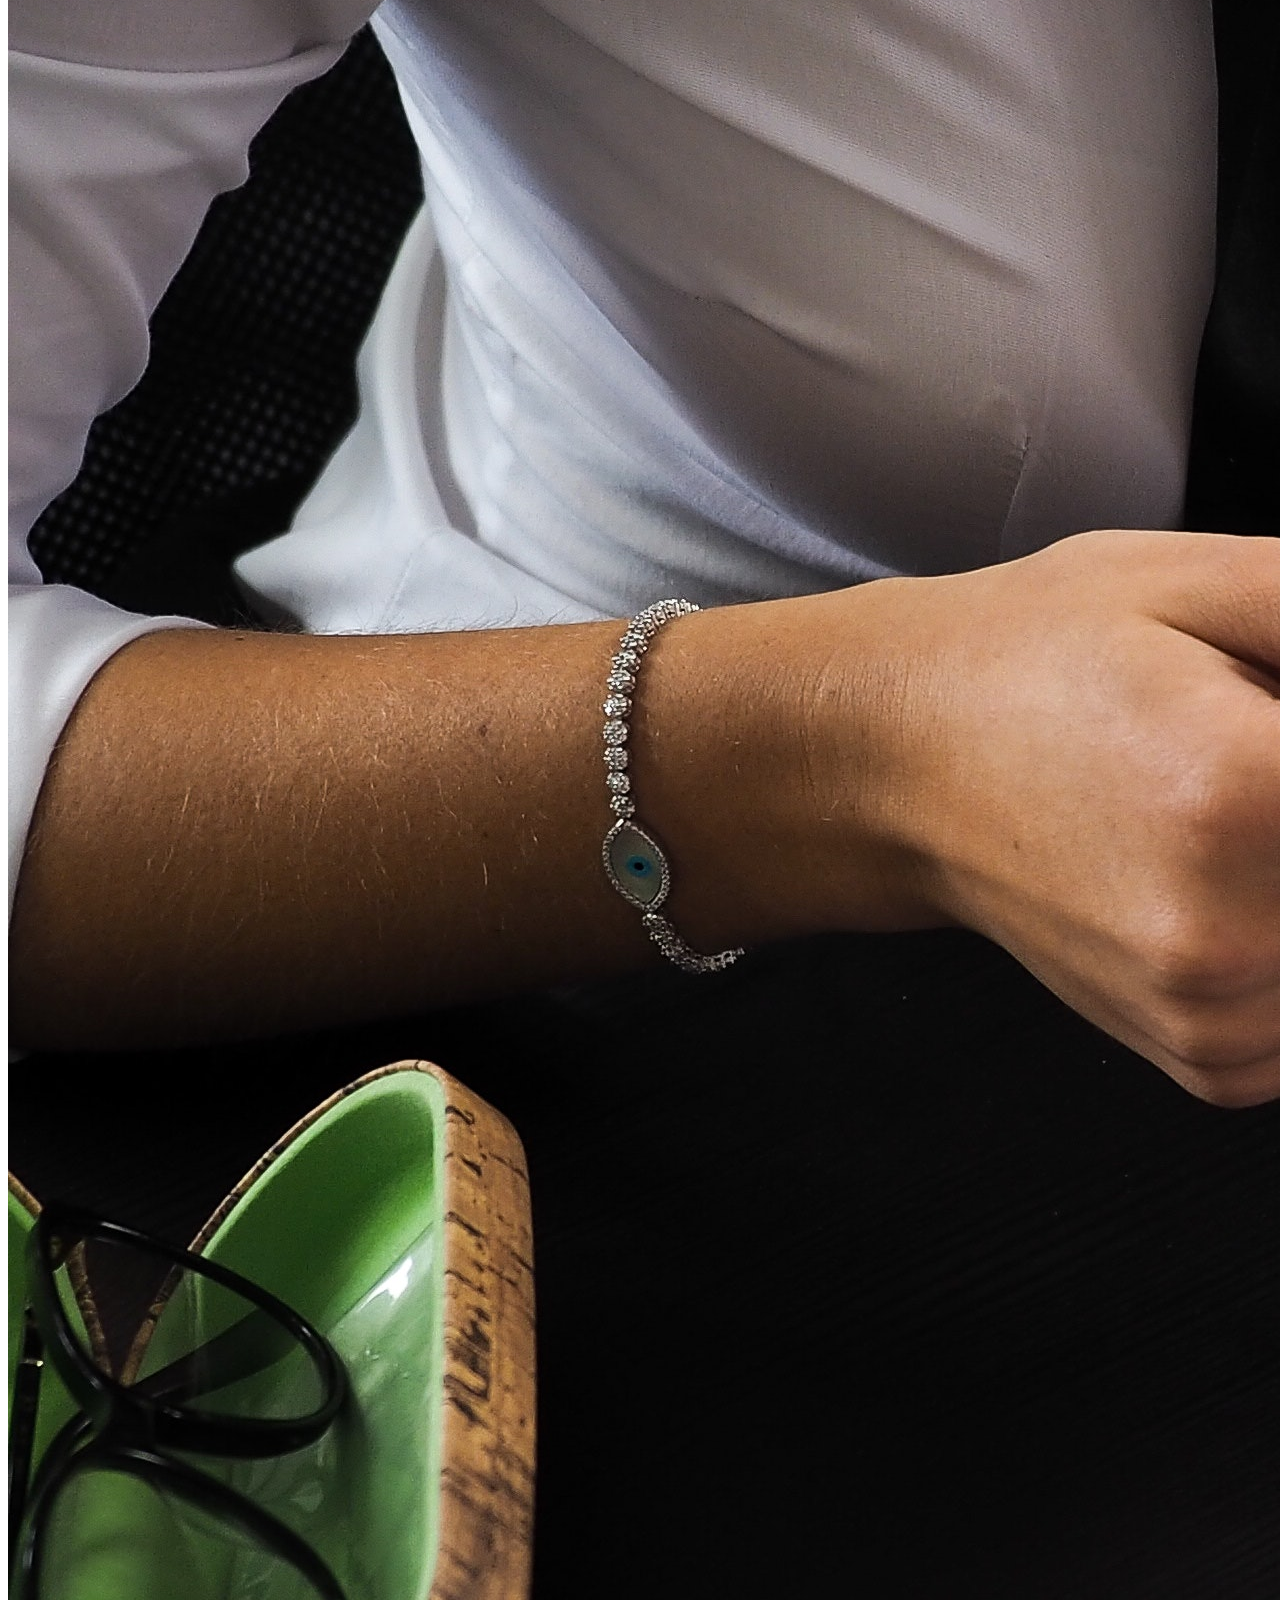
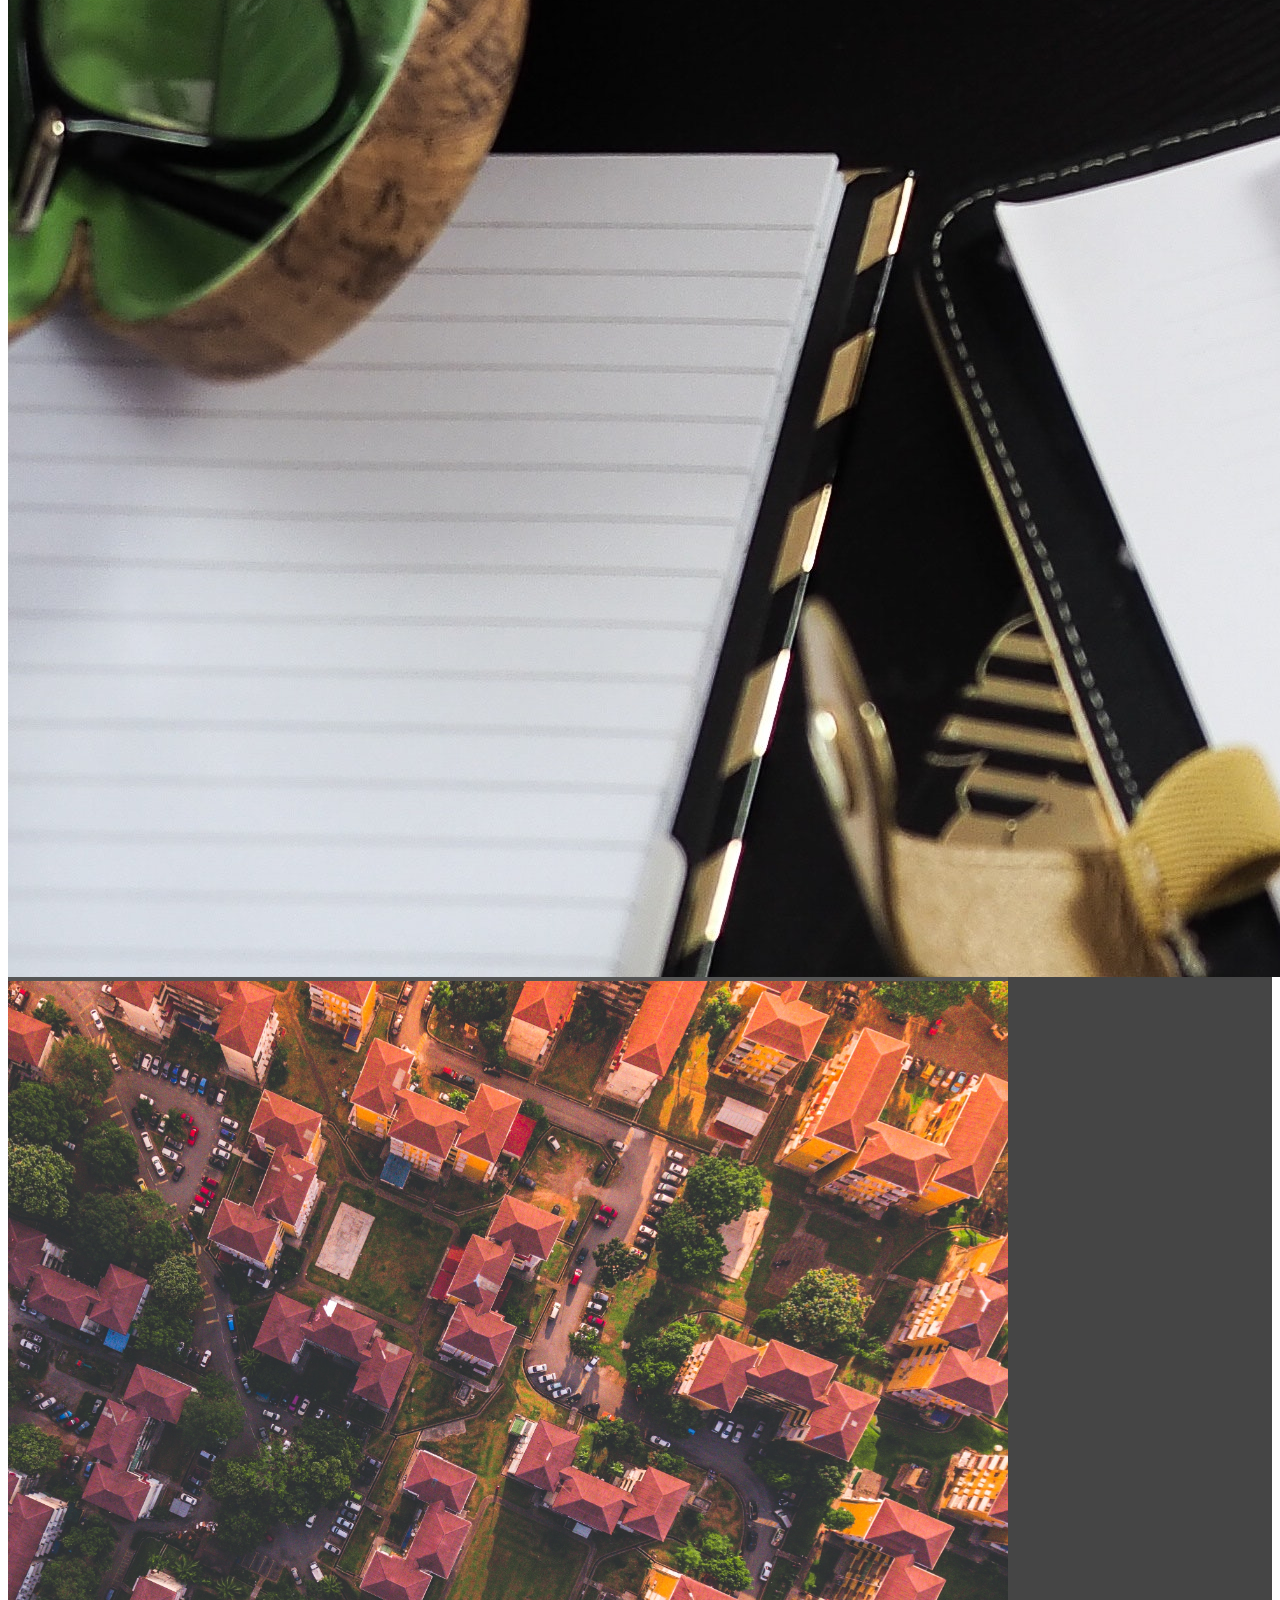
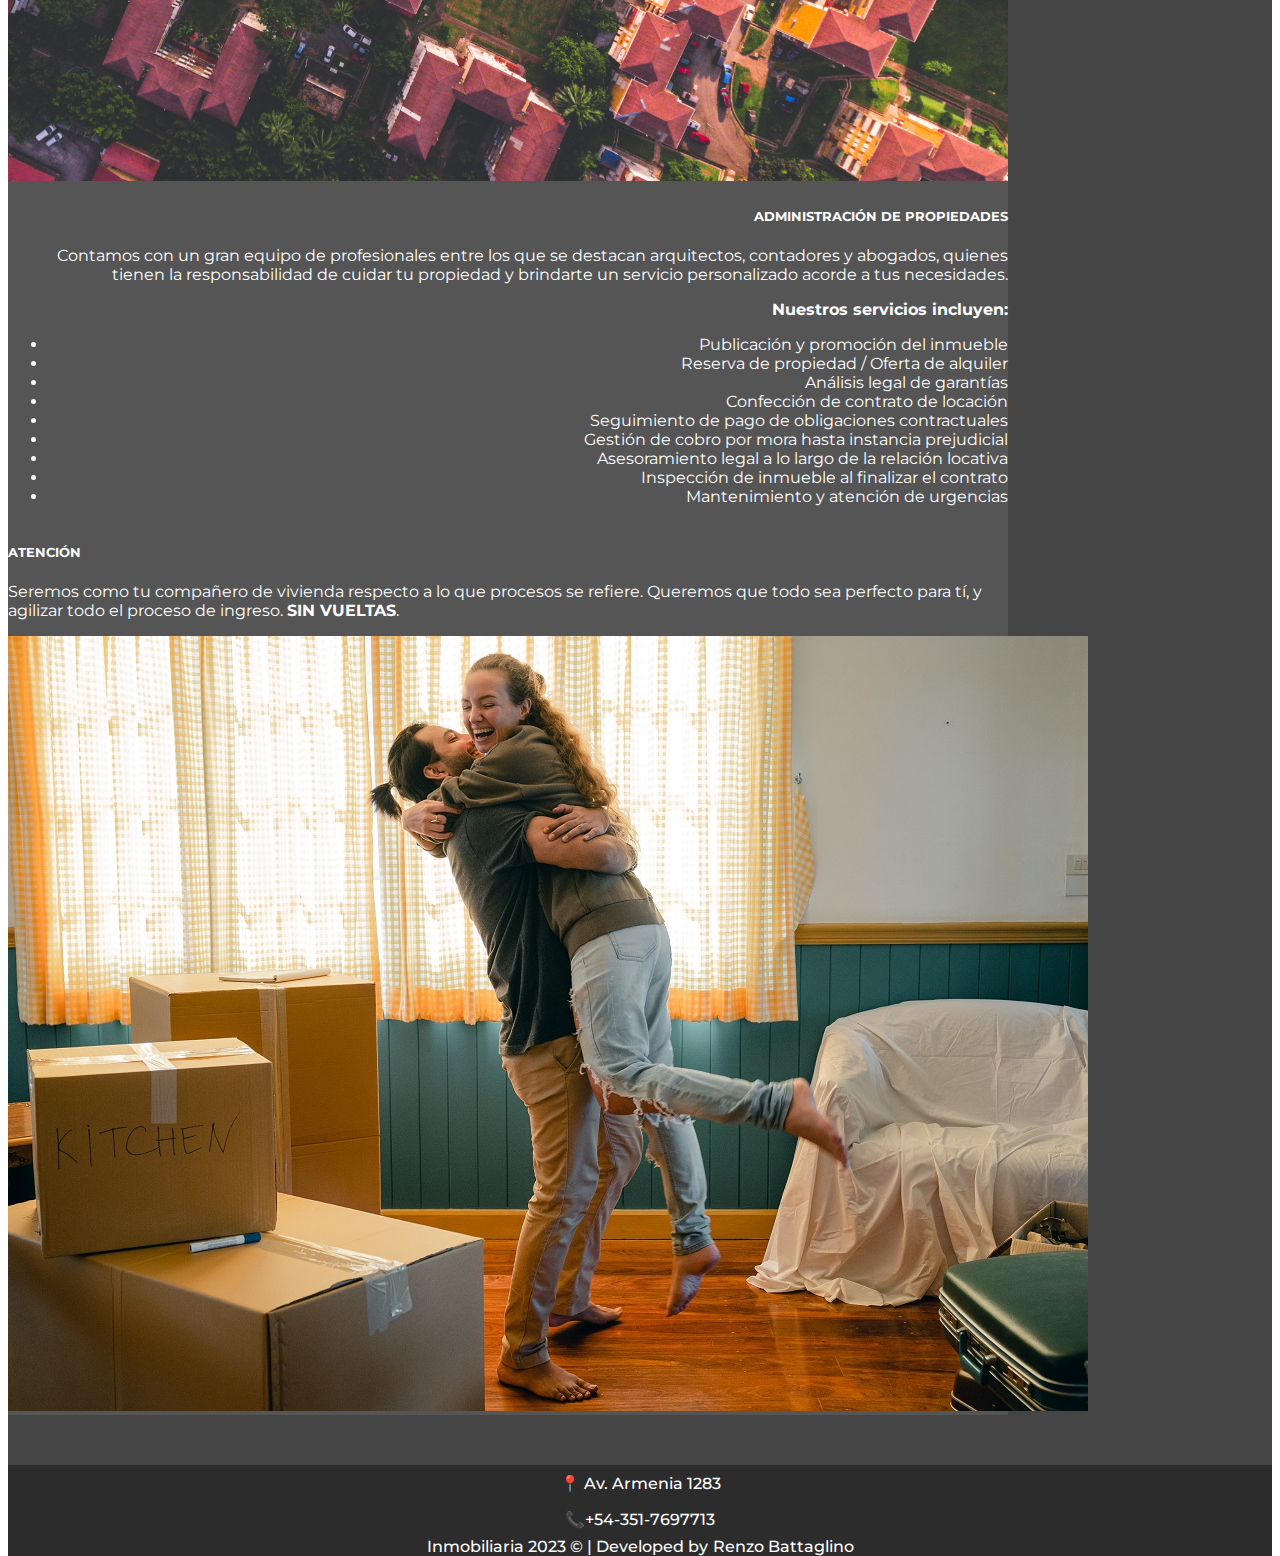
==== commit dbb58ed2: "Fix espacios blancos en algunos dispositivos" ====
--- a/index.html
+++ b/index.html
@@ -1,246 +1,188 @@
 <!DOCTYPE html>
 <html lang="en">
-  <head>
+
+<head>
     <meta charset="UTF-8" />
     <meta http-equiv="X-UA-Compatible" content="IE=edge" />
     <meta name="viewport" content="width=device-width, initial-scale=1" />
     <title>Inmobiliaria</title>
     <link rel="stylesheet" href="./css/styles.css" />
-    <link
-      href="https://cdn.jsdelivr.net/npm/bootstrap@5.3.0-alpha1/dist/css/bootstrap.min.css"
-      rel="stylesheet"
-      integrity="sha384-GLhlTQ8iRABdZLl6O3oVMWSktQOp6b7In1Zl3/Jr59b6EGGoI1aFkw7cmDA6j6gD"
-      crossorigin="anonymous"
-    />
-  </head>
+    <link href="https://cdn.jsdelivr.net/npm/bootstrap@5.3.0-alpha1/dist/css/bootstrap.min.css" rel="stylesheet"
+        integrity="sha384-GLhlTQ8iRABdZLl6O3oVMWSktQOp6b7In1Zl3/Jr59b6EGGoI1aFkw7cmDA6j6gD" crossorigin="anonymous" />
+</head>
 
-  <body>
-    <script
-      src="https://cdn.jsdelivr.net/npm/bootstrap@5.3.0-alpha1/dist/js/bootstrap.bundle.min.js"
-      integrity="sha384-w76AqPfDkMBDXo30jS1Sgez6pr3x5MlQ1ZAGC+nuZB+EYdgRZgiwxhTBTkF7CXvN"
-      crossorigin="anonymous"
-    ></script>
+<body>
+    <script src="https://cdn.jsdelivr.net/npm/bootstrap@5.3.0-alpha1/dist/js/bootstrap.bundle.min.js"
+        integrity="sha384-w76AqPfDkMBDXo30jS1Sgez6pr3x5MlQ1ZAGC+nuZB+EYdgRZgiwxhTBTkF7CXvN"
+        crossorigin="anonymous"></script>
     <header>
-      <div class="social__wrapper">
-        <div class="social__container">
-          <a class="social__item" href=""
-            ><img
-              src="./images/icon__fb.svg"
-              alt="Facebook"
-              height="25"
-              width="25"
-          /></a>
-          <a class="social__item" href=""
-            ><img
-              src="./images/icon__ig.svg"
-              alt="Instagram"
-              height="25"
-              width="25"
-          /></a>
-          <a class="social__item" href=""
-            ><img
-              src="./images/icon__wh.svg"
-              alt="WhatsApp"
-              height="25"
-              width="25"
-          /></a>
+        <div class="social__wrapper">
+            <div class="social__container">
+                <a class="social__item" href=""><img src="./images/icon__fb.svg" alt="Facebook" height="25"
+                        width="25" /></a>
+                <a class="social__item" href=""><img src="./images/icon__ig.svg" alt="Instagram" height="25"
+                        width="25" /></a>
+                <a class="social__item" href=""><img src="./images/icon__wh.svg" alt="WhatsApp" height="25"
+                        width="25" /></a>
+            </div>
+            <div class="night__container">
+                <a href=""><img src="./images/icon__dark.svg" alt="Modo oscuro" height="25" width="25" /></a>
+            </div>
         </div>
-        <div class="night__container">
-          <a href=""
-            ><img
-              src="./images/icon__dark.svg"
-              alt="Modo oscuro"
-              height="25"
-              width="25"
-          /></a>
+        <nav class="navbar navbar-expand-md nav__wrapper">
+            <div class="container-fluid nav__container">
+                <button class="navbar-toggler" type="button" data-bs-toggle="collapse"
+                    data-bs-target="#navbarTogglerDemo01" aria-controls="navbarTogglerDemo01" aria-expanded="false"
+                    aria-label="Toggle navigation">
+                    <span class="navbar-toggler-icon"></span>
+                </button>
+                <div class="collapse navbar-collapse justify-content-center" id="navbarTogglerDemo01">
+                    <ul class="navbar-nav mb-2 mb-lg-0">
+                        <li class="nav-item">
+                            <a class="nav-link" href="./index.html">INICIO</a>
+                        </li>
+                        <li class="nav-item">
+                            <a class="nav-link" href="./pages/sobre-nosotros.html">SOBRE NOSOTROS</a>
+                        </li>
+                        <li class="nav-item dropdown">
+                            <a class="nav-link dropdown-toggle" href="#" role="button" data-bs-toggle="dropdown"
+                                aria-expanded="false">
+                                PROPIEDADES
+                            </a>
+                            <ul class="dropdown-menu">
+                                <li><a class="dropdown-item" href="./pages/propiedades.html">Alquileres</a></li>
+                                <li><a class="dropdown-item" href="./pages/propiedades.html">Ventas</a></li>
+                            </ul>
+                        </li>
+
+                        <li class="nav-item">
+                            <a class="nav-link" href="./pages/tasaciones.html">TASACIONES</a>
+                        </li>
+                        <li class="nav-item">
+                            <a class="nav-link" href="./pages/contacto.html">CONTACTO</a>
+                        </li>
+                    </ul>
+                    <div class="social__container__nav justify-content-center">
+                        <a class="social__item" href=""><img src="./images/icon__fb.svg" alt="Facebook" height="25" width="25" /></a>
+                        <a class="social__item" href=""><img src="./images/icon__ig.svg" alt="Instagram" height="25" width="25" /></a>
+                        <a class="social__item" href=""><img src="./images/icon__wh.svg" alt="WhatsApp" height="25" width="25" /></a>
+                        <a href=""><img src="./images/icon__dark.svg" alt="Modo oscuro" height="25" width="25" /></a>
+                    </div>
+                </div>
+            </div>
+        </nav>
+        <div class="hero">
+            <div class="hero__background"></div>
+            <img class="hero__logo img-fluid" src="./images/hero__logo.png" alt="Logo" height="200" width="500" />
         </div>
-      </div>
-      <nav class="navbar navbar-expand-md nav__wrapper">
-        <div class="container-fluid nav__container">
-          <button
-            class="navbar-toggler"
-            type="button"
-            data-bs-toggle="collapse"
-            data-bs-target="#navbarTogglerDemo01"
-            aria-controls="navbarTogglerDemo01"
-            aria-expanded="false"
-            aria-label="Toggle navigation"
-          >
-            <span class="navbar-toggler-icon"></span>
-          </button>
-          <div
-            class="collapse navbar-collapse justify-content-center"
-            id="navbarTogglerDemo01"
-          >
-            <ul class="navbar-nav mb-2 mb-lg-0">
-              <li class="nav-item">
-                <a class="nav-link" href="./index.html">INICIO</a>
-              </li>
-              <li class="nav-item">
-                <a class="nav-link" href="./pages/sobre-nosotros.html"
-                  >SOBRE NOSOTROS</a
-                >
-              </li>
-              <li class="nav-item dropdown">
-                <a
-                  class="nav-link dropdown-toggle"
-                  href="#"
-                  role="button"
-                  data-bs-toggle="dropdown"
-                  aria-expanded="false"
-                >
-                  PROPIEDADES
-                </a>
-                <ul class="dropdown-menu">
-                  <li><a class="dropdown-item" href="#">Alquileres</a></li>
-                  <li><a class="dropdown-item" href="#">Ventas</a></li>
-                </ul>
-              </li>
-
-              <li class="nav-item">
-                <a class="nav-link" href="./pages/tasaciones.html"
-                  >TASACIONES</a
-                >
-              </li>
-              <li class="nav-item">
-                <a class="nav-link" href="./pages/contacto.html">CONTACTO</a>
-              </li>
-            </ul>
-          </div>
+        <div class="prop__wrapper">
+            <div class="container-fluid">
+                <p class="wrapper__title fs-4">LA INMOBILIARIA DEL PUEBLO</p>
+            </div>
         </div>
-      </nav>
-      <div class="hero">
-        <div class="hero__background"></div>
-        <img
-          class="hero__logo img-fluid"
-          src="./images/hero__logo.png"
-          alt="Logo"
-          height="200"
-          width="500"
-        />
-      </div>
-      <div class="prop__wrapper">
-        <div class="container-fluid">
-          <p class="wrapper__title fs-4">LA INMOBILIARIA DEL PUEBLO</p>
-        </div>
-      </div>
     </header>
     <main class="container-fluid page__container justify-content-center">
-      <div class="card mb-3 card-bg" style="max-width: 1000px">
-        <div class="row g-0">
-          <div class="col-md-8">
-            <div class="card-body">
-              <h5 class="card-title">ALQUILER Y VENTA</h5>
-              <ul>
-                <li class="card-text">
-                  Te acompañamos en tu experiencia de compra / venta / alquiler
-                  brindándote seguridad jurídica y asesoramiento profesional.
-                </li>
-                <li class="card-text">
-                  Promocionamos tu propiedad en nuestra plataforma tecnológica.
-                </li>
-                <li class="card-text">
-                  Ponemos nuestros canales de comunicación a tu disposición.
-                </li>
-              </ul>
+        <div class="card mb-3 card-bg" style="max-width: 1000px">
+            <div class="row g-0">
+                <div class="col-md-8">
+                    <div class="card-body">
+                        <h5 class="card-title">ALQUILER Y VENTA</h5>
+                        <ul>
+                            <li class="card-text">
+                                Te acompañamos en tu experiencia de compra / venta / alquiler
+                                brindándote seguridad jurídica y asesoramiento profesional.
+                            </li>
+                            <li class="card-text">
+                                Promocionamos tu propiedad en nuestra plataforma tecnológica.
+                            </li>
+                            <li class="card-text">
+                                Ponemos nuestros canales de comunicación a tu disposición.
+                            </li>
+                        </ul>
+                    </div>
+                </div>
+                <div class="col-md-4">
+                    <img src="./images/card1__image.jpg" class="img-fluid rounded" alt="..." />
+                </div>
             </div>
-          </div>
-          <div class="col-md-4">
-            <img
-              src="./images/card1__image.jpg"
-              class="img-fluid rounded-end"
-              alt="..."
-            />
-          </div>
         </div>
-      </div>
-      <div class="card mb-3 card-bg" style="max-width: 1000px">
-        <div class="row g-0">
-          <div class="col-md-4">
-            <img
-              src="./images/card2__image.jpg"
-              class="rounded-start img-full"
-              alt="..."
-            />
-          </div>
-          <div class="col-md-8">
-            <div class="card-body">
-              <h5 class="card-title text-align-right">
-                ADMINISTRACIÓN DE PROPIEDADES
-              </h5>
-              <p class="card-text text-align-right">
-                Contamos con un gran equipo de profesionales entre los que se
-                destacan arquitectos, contadores y abogados, quienes tienen la
-                responsabilidad de cuidar tu propiedad y brindarte un servicio
-                personalizado acorde a tus necesidades.
-              </p>
-              <p class="card-text text-align-right">
-                <strong>Nuestros servicios incluyen:</strong>
-              </p>
-              <ul class="text-align-right">
-                <li class="card-text">Publicación y promoción del inmueble</li>
-                <li class="card-text">
-                  Reserva de propiedad / Oferta de alquiler
-                </li>
-                <li class="card-text">Análisis legal de garantías</li>
-                <li class="card-text">Confección de contrato de locación</li>
-                <li class="card-text">
-                  Seguimiento de pago de obligaciones contractuales
-                </li>
-                <li class="card-text">
-                  Gestión de cobro por mora hasta instancia prejudicial
-                </li>
-                <li class="card-text">
-                  Asesoramiento legal a lo largo de la relación locativa
-                </li>
-                <li class="card-text">
-                  Inspección de inmueble al finalizar el contrato
-                </li>
-                <li class="card-text">Mantenimiento y atención de urgencias</li>
-              </ul>
+        <div class="card mb-3 card-bg" style="max-width: 1000px">
+            <div class="row g-0">
+                <div class="col-md-4">
+                    <img src="./images/card2__image.jpg" class="rounded img-full" alt="..." />
+                </div>
+                <div class="col-md-8">
+                    <div class="card-body">
+                        <h5 class="card-title text-align-right">
+                            ADMINISTRACIÓN DE PROPIEDADES
+                        </h5>
+                        <p class="card-text text-align-right">
+                            Contamos con un gran equipo de profesionales entre los que se
+                            destacan arquitectos, contadores y abogados, quienes tienen la
+                            responsabilidad de cuidar tu propiedad y brindarte un servicio
+                            personalizado acorde a tus necesidades.
+                        </p>
+                        <p class="card-text text-align-right">
+                            <strong>Nuestros servicios incluyen:</strong>
+                        </p>
+                        <ul class="text-align-right">
+                            <li class="card-text">Publicación y promoción del inmueble</li>
+                            <li class="card-text">
+                                Reserva de propiedad / Oferta de alquiler
+                            </li>
+                            <li class="card-text">Análisis legal de garantías</li>
+                            <li class="card-text">Confección de contrato de locación</li>
+                            <li class="card-text">
+                                Seguimiento de pago de obligaciones contractuales
+                            </li>
+                            <li class="card-text">
+                                Gestión de cobro por mora hasta instancia prejudicial
+                            </li>
+                            <li class="card-text">
+                                Asesoramiento legal a lo largo de la relación locativa
+                            </li>
+                            <li class="card-text">
+                                Inspección de inmueble al finalizar el contrato
+                            </li>
+                            <li class="card-text">Mantenimiento y atención de urgencias</li>
+                        </ul>
+                    </div>
+                </div>
             </div>
-          </div>
         </div>
-      </div>
-      <div class="card mb-3 card-bg" style="max-width: 1000px">
-        <div class="row g-0">
-          <div class="col-md-8">
-            <div class="card-body">
-              <h5 class="card-title">ATENCIÓN</h5>
-              <p class="card-text text-align-left">
-                Seremos como tu compañero de vivienda respecto a lo que procesos
-                se refiere. Queremos que todo sea perfecto para tí, y agilizar
-                todo el proceso de ingreso. <strong>SIN VUELTAS</strong>.
-              </p>
+        <div class="card mb-3 card-bg" style="max-width: 1000px">
+            <div class="row g-0">
+                <div class="col-md-8">
+                    <div class="card-body">
+                        <h5 class="card-title">ATENCIÓN</h5>
+                        <p class="card-text text-align-left">
+                            Seremos como tu compañero de vivienda respecto a lo que procesos
+                            se refiere. Queremos que todo sea perfecto para tí, y agilizar
+                            todo el proceso de ingreso. <strong>SIN VUELTAS</strong>.
+                        </p>
+                    </div>
+                </div>
+                <div class="col-md-4">
+                    <img src="./images/stock__image1.jpg" class="img-fluid rounded" alt="..." />
+                </div>
             </div>
-          </div>
-          <div class="col-md-4">
-            <img
-              src="./images/stock__image1.jpg"
-              class="img-fluid rounded-end"
-              alt="..."
-            />
-          </div>
         </div>
-      </div>
     </main>
     <footer class="container-fluid">
-      <div class="row">
-        <div class="col-md-6 info__wrapper">
-          <p class="info__text">📍 Av. Armenia 1283</p>
+        <div class="row">
+            <div class="col-sm-6 info__wrapper">
+                <p class="info__text">📍 Av. Armenia 1283</p>
+            </div>
+            <div class="col-sm-6 info__wrapper">
+                <p class="info__text">📞+54-351-7697713</p>
+            </div>
+            <div class="col-md-12 copyright__wrapper">
+                <p class="footer__text">Inmobiliaria 2023 © | Developed by</p>
+                <a href="https://www.linkedin.com/in/renzo-luis-battaglino-a5a329191/" target="_blank">Renzo
+                    Battaglino</a>
+            </div>
         </div>
-        <div class="col-md-6 info__wrapper">
-          <p class="info__text">📞+54-351-7697713</p>
-        </div>
-        <div class="col-md-12 copyright__wrapper">
-          <p class="footer__text">Inmobiliaria 2023 © | Developed by</p>
-          <a
-            href="https://www.linkedin.com/in/renzo-luis-battaglino-a5a329191/"
-            target="_blank"
-            >Renzo Battaglino</a
-          >
-        </div>
-      </div>
     </footer>
-  </body>
-</html>
+</body>
+
+</html>--- a/css/styles.css
+++ b/css/styles.css
@@ -1,10 +1,7 @@
 @import url('https://fonts.googleapis.com/css2?family=Montserrat:wght@500;700&display=swap');
 
 * {
-    margin: 0;
-    padding: 0;
-    box-sizing: border-box;
-    font-family: Montserrat, serif;
+    font-family: Montserrat, serif !important;
 }
 
 .social__wrapper {
@@ -309,7 +306,7 @@
 
 .copyright__wrapper {
     background-color: #2c2c2c;
-    height: 36px;
+    height: 100%;
     display: flex;
     justify-content: center;
     align-items: center;
@@ -339,10 +336,8 @@
 }
 
 .section__text {
-    font-family: Montserrat, serif;
-    font-weight: 500;
-    font-size: 1.25rem;
-    color: #fff;
+    color: #fff;
+    max-width: 600px;
 }
 
 .section__img {
@@ -436,4 +431,31 @@
 
 .form__container h1, p {
     text-align: center;
+}
+
+.social__container__nav {
+    display: none;
+    visibility: collapse;
+}
+
+.social__container__nav a {
+    margin: 20px;
+}
+
+
+@media screen and (max-width: 490px) {
+    .copyright__wrapper {
+        display: flex;
+        flex-direction: column;
+    }
+
+    .social__wrapper {
+        display: none;
+        visibility: collapse;
+    }
+
+    .social__container__nav {
+        display: flex;
+        visibility: visible;
+    }
 }